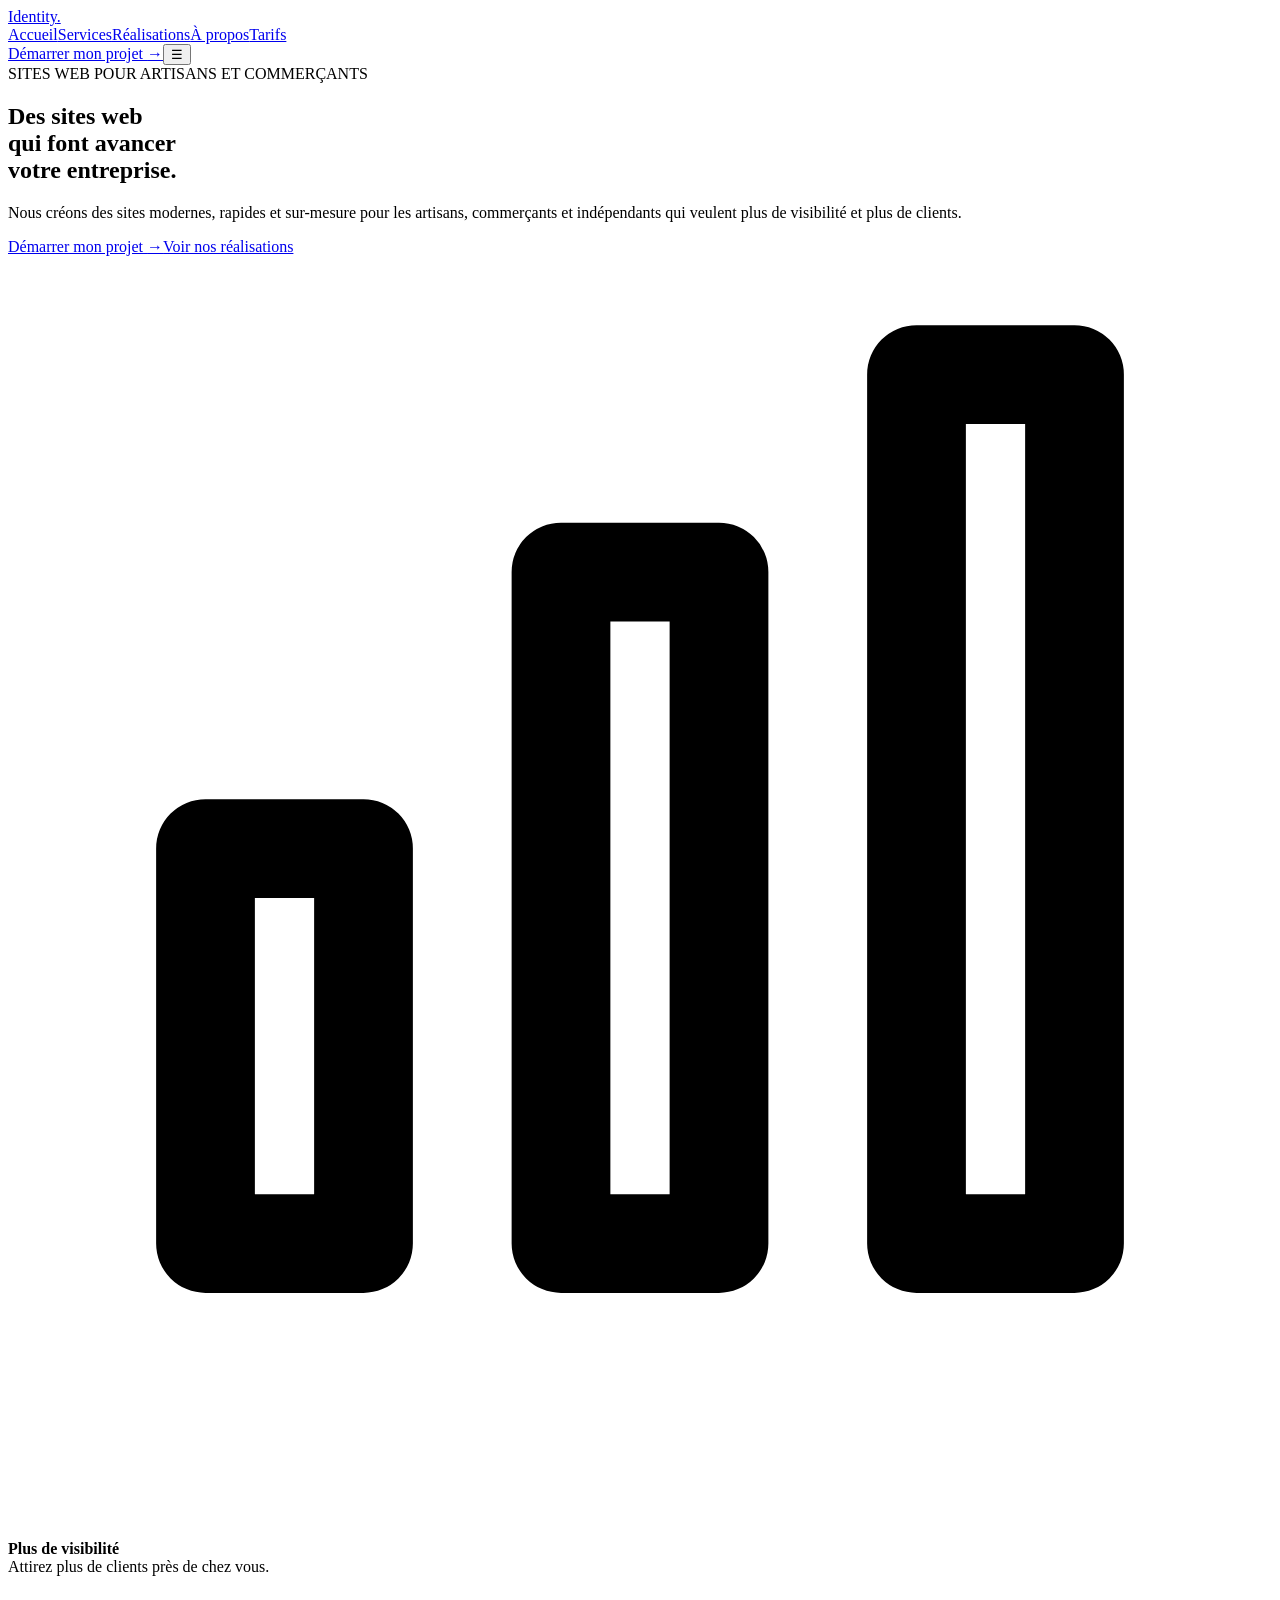
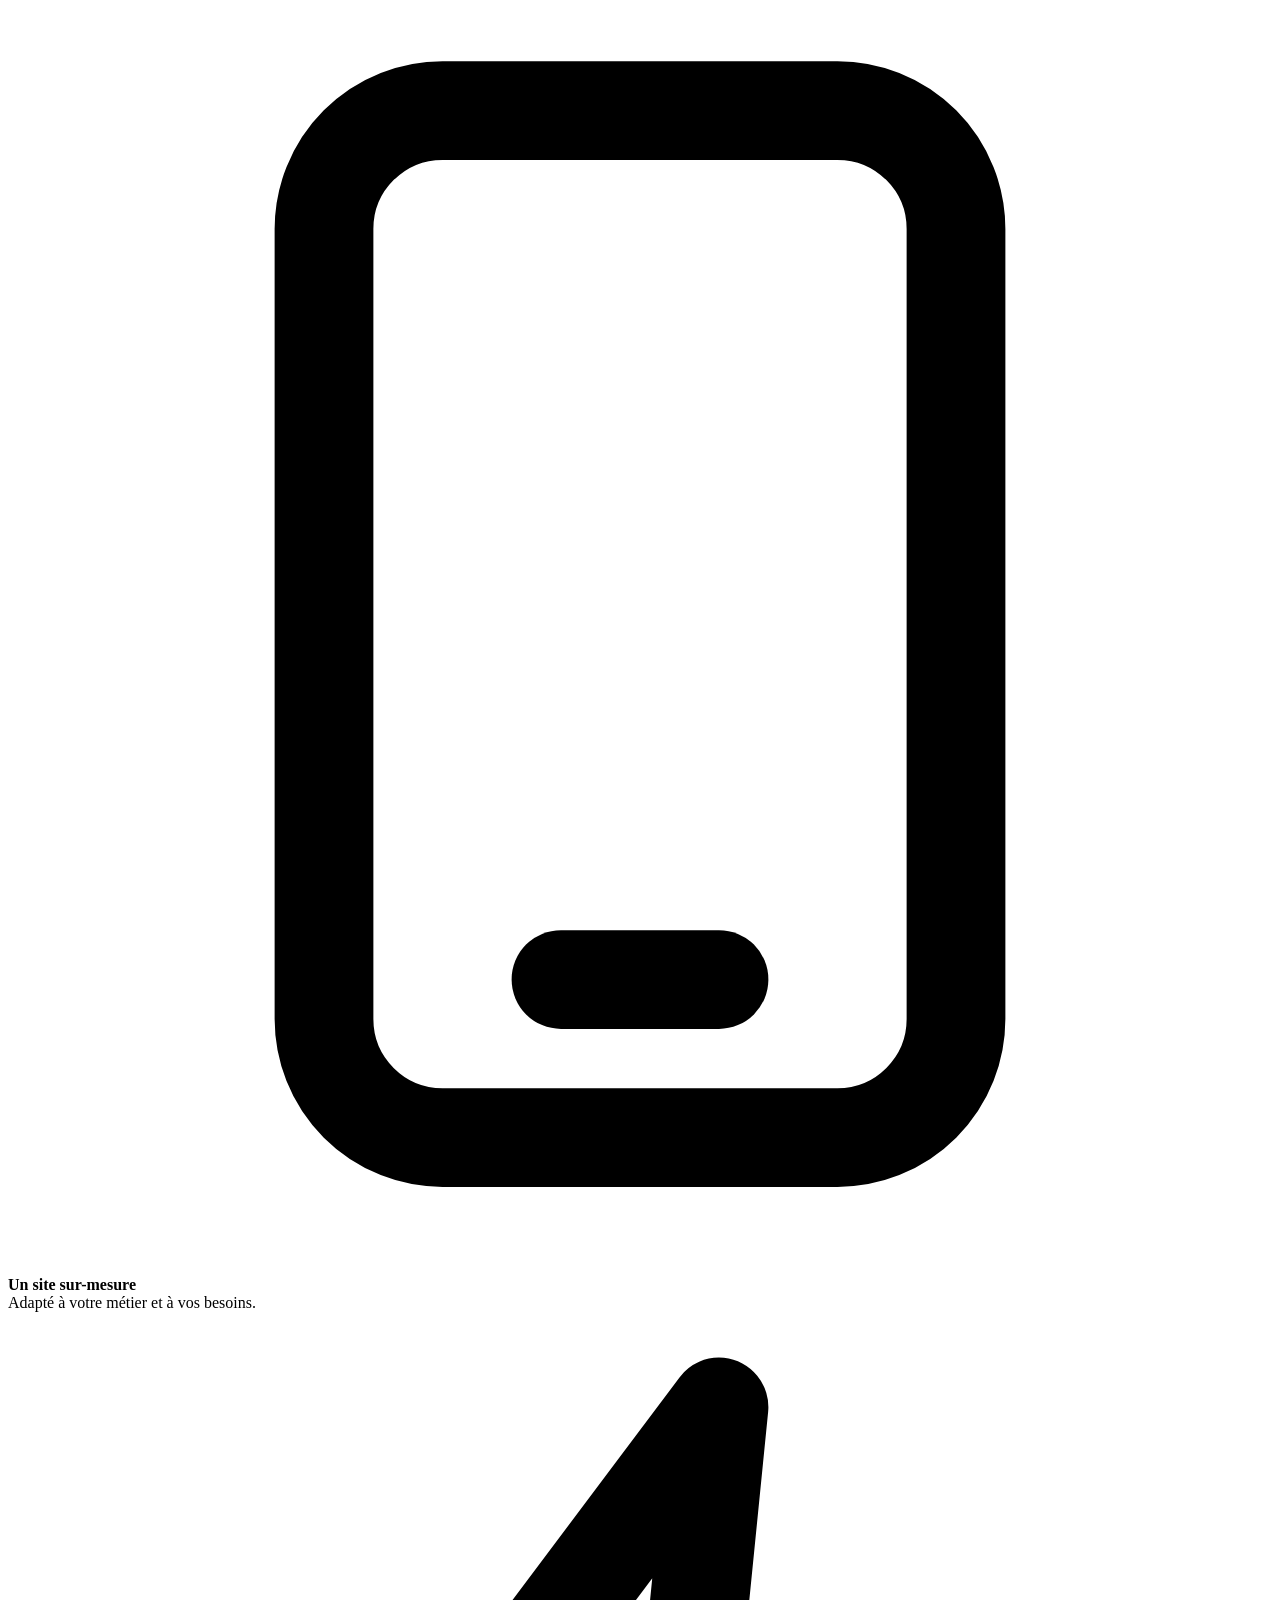
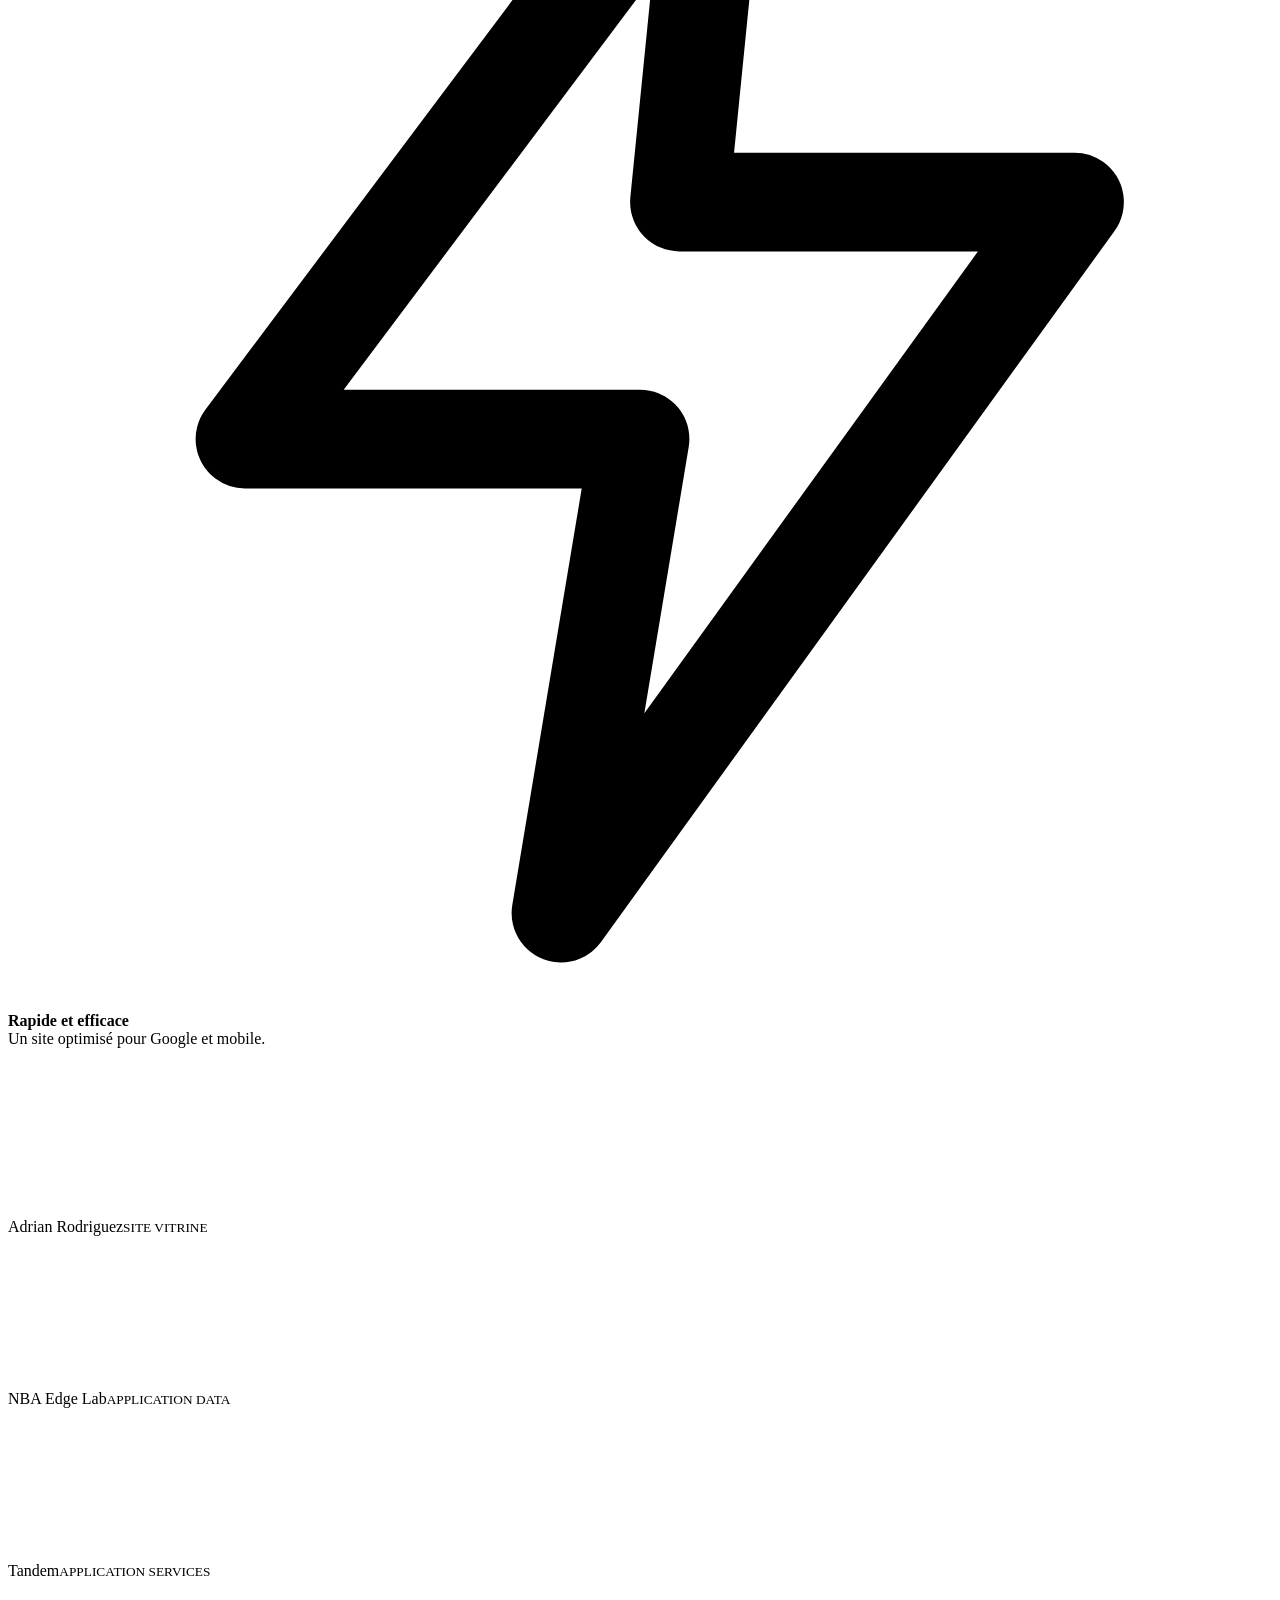
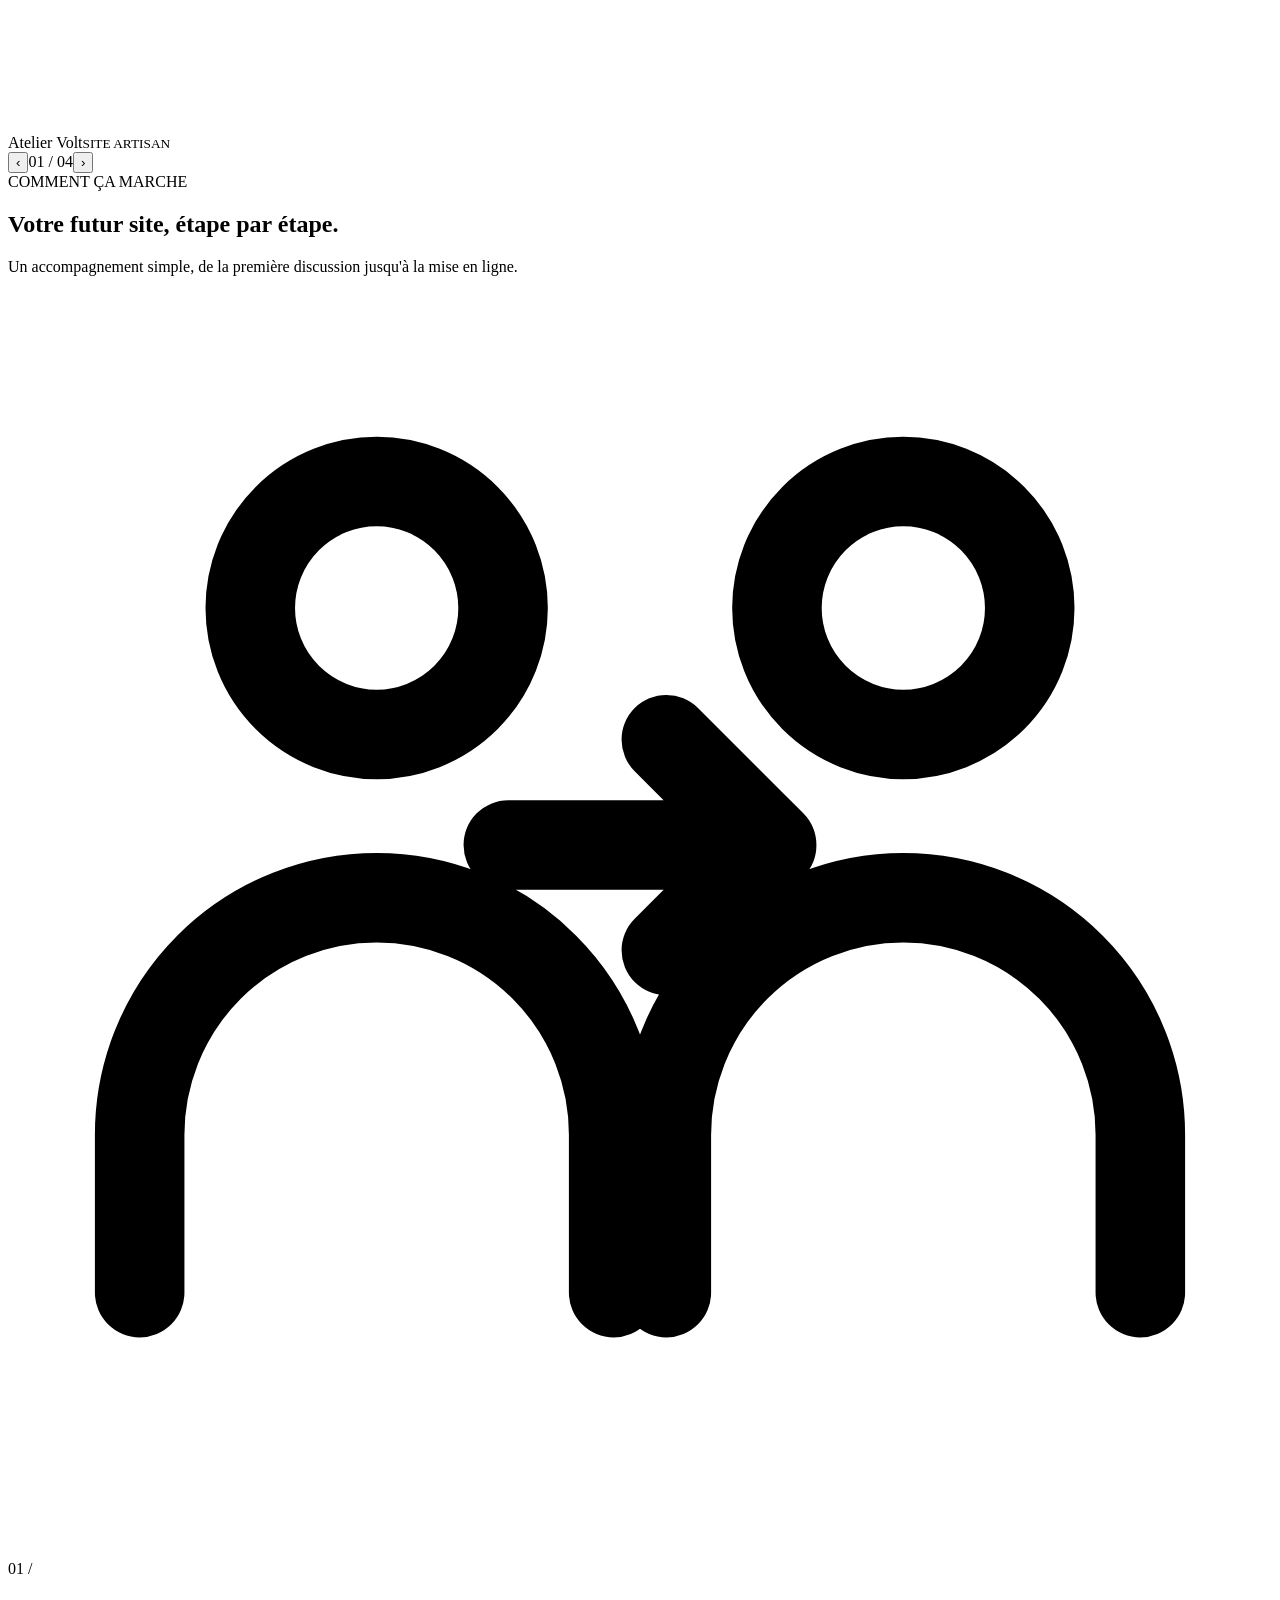
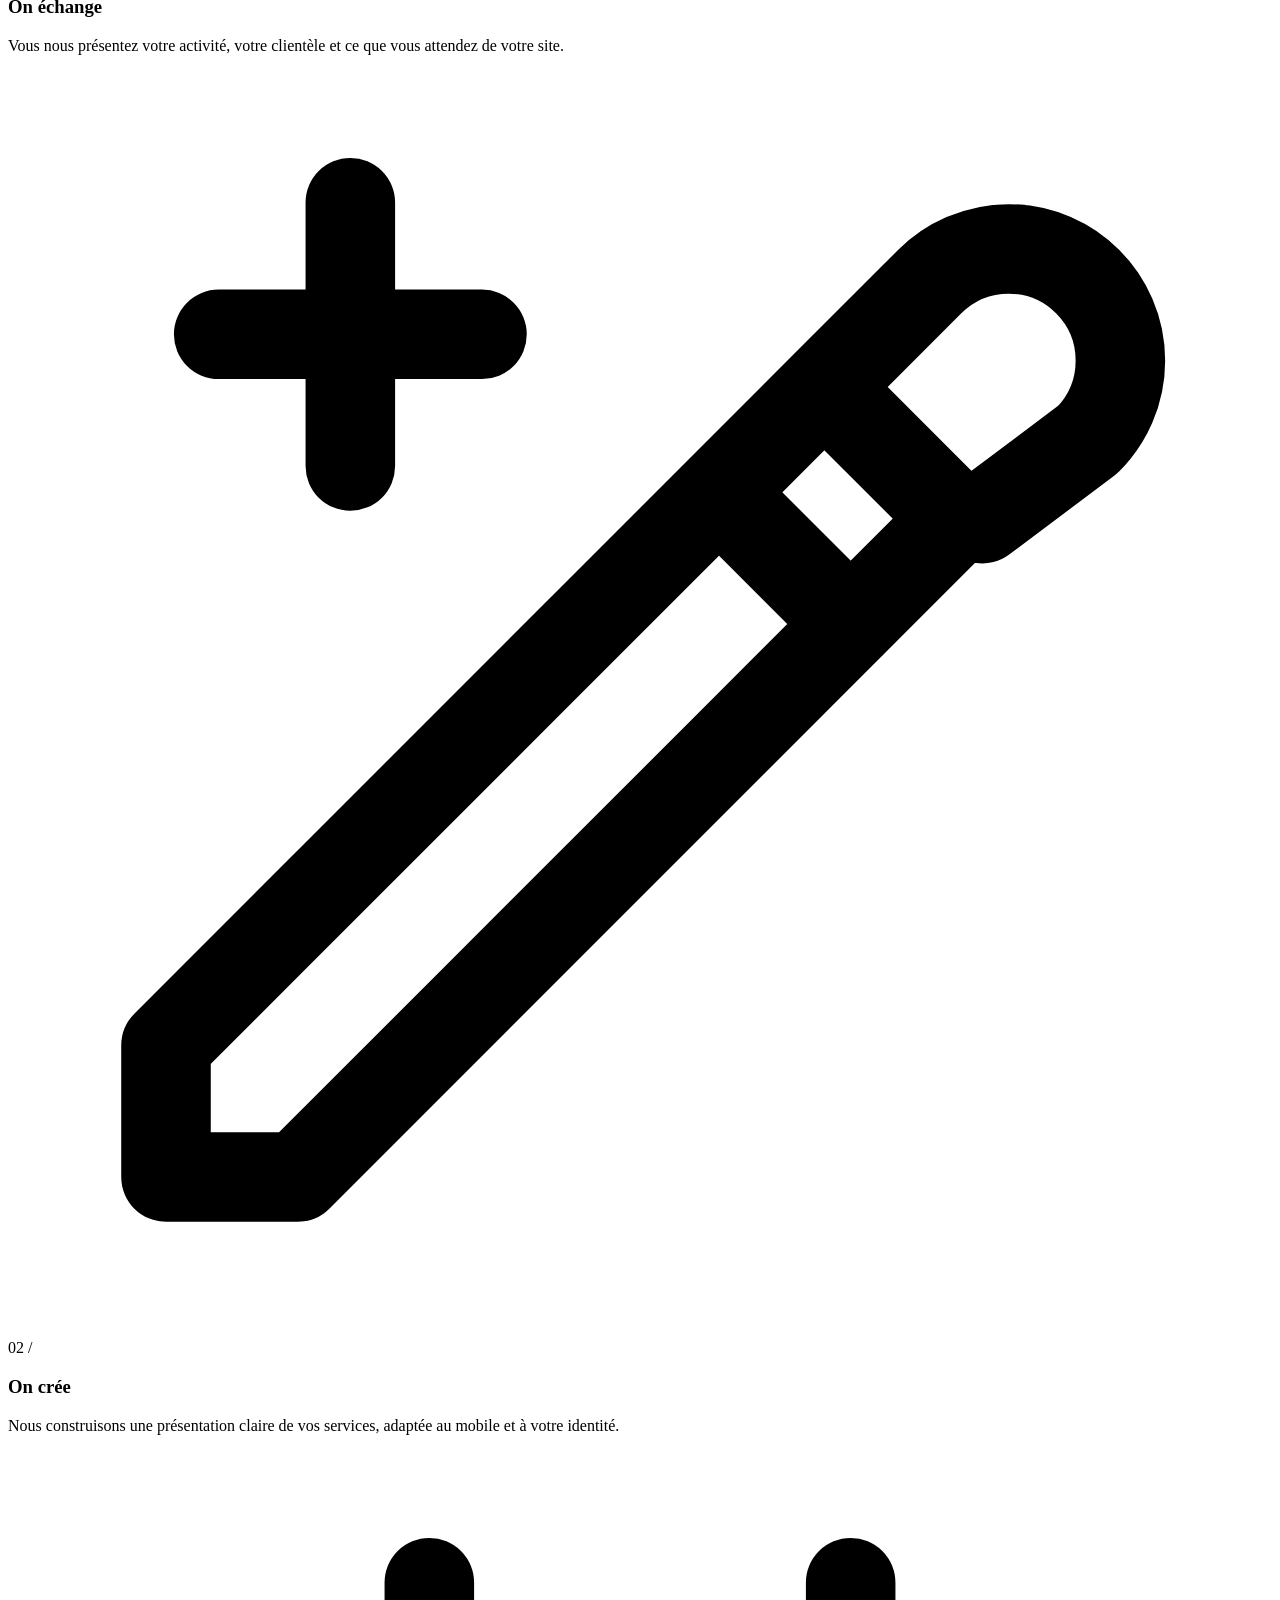
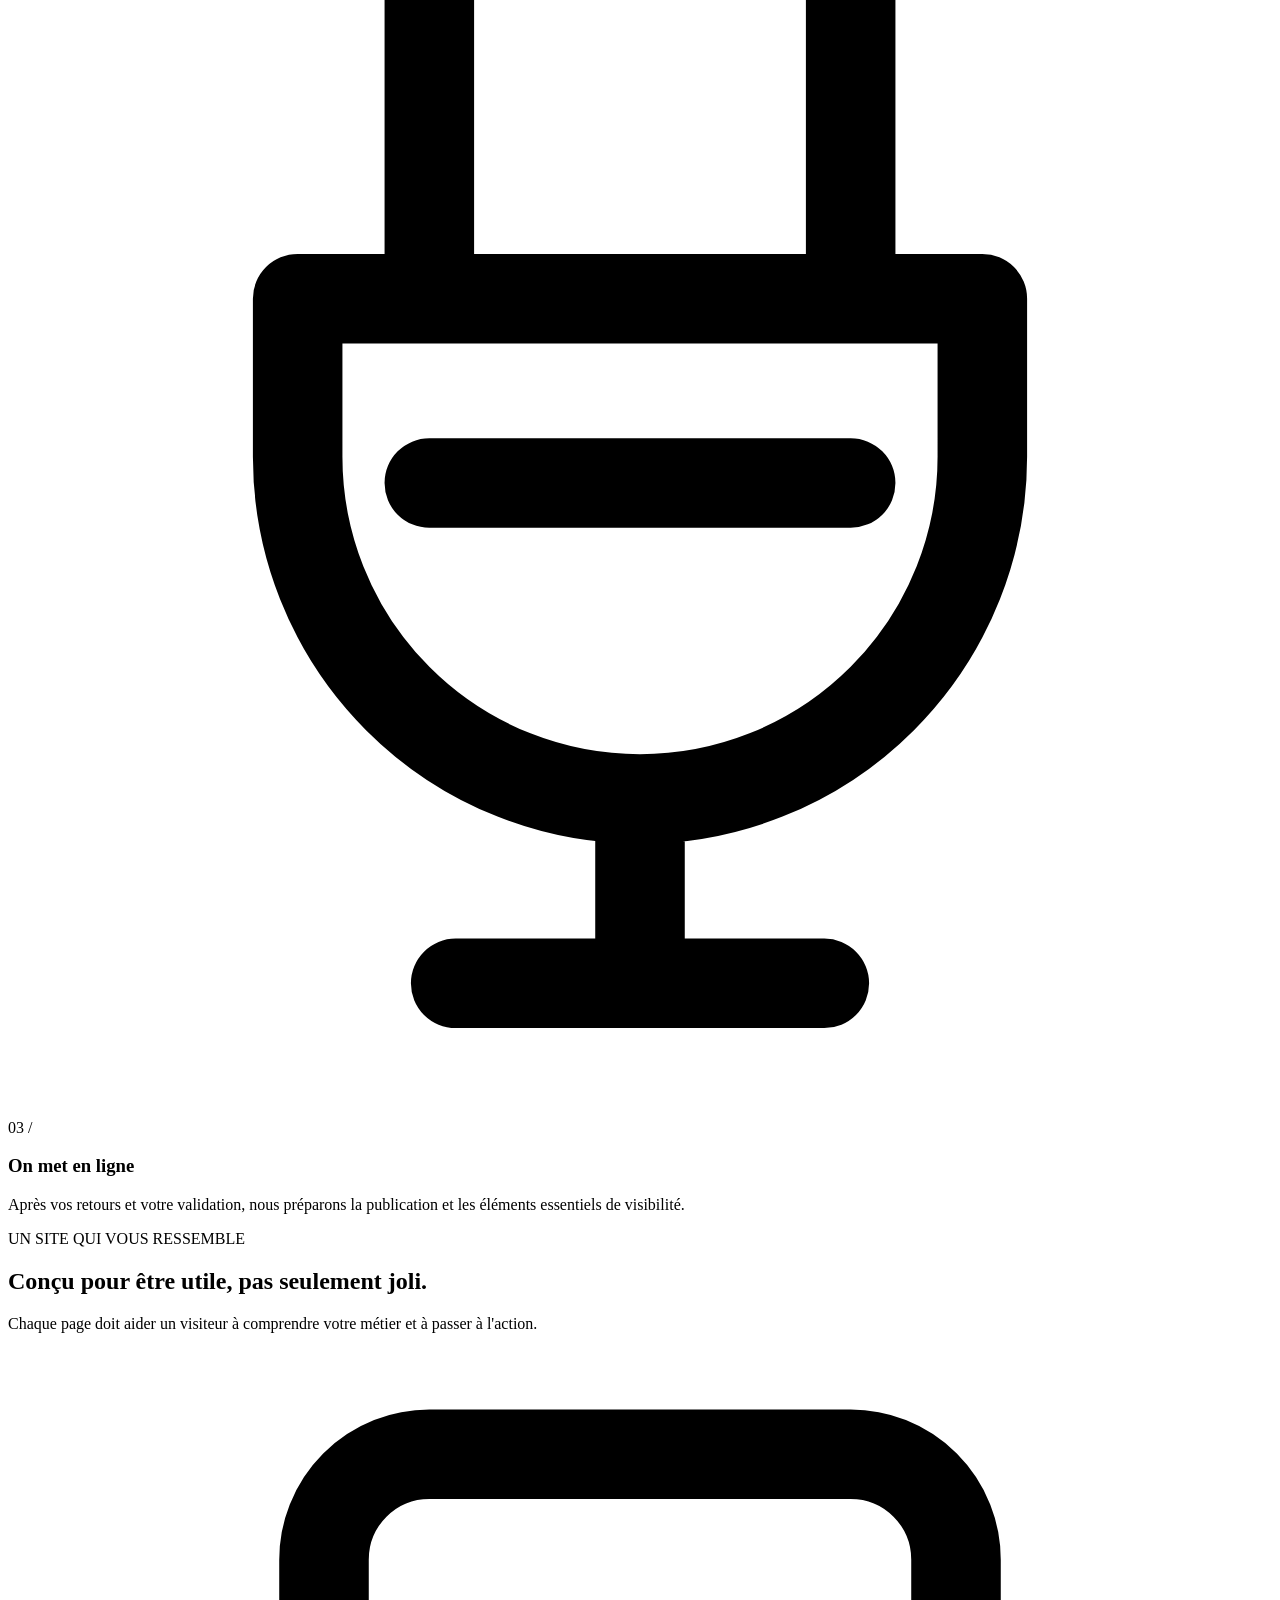
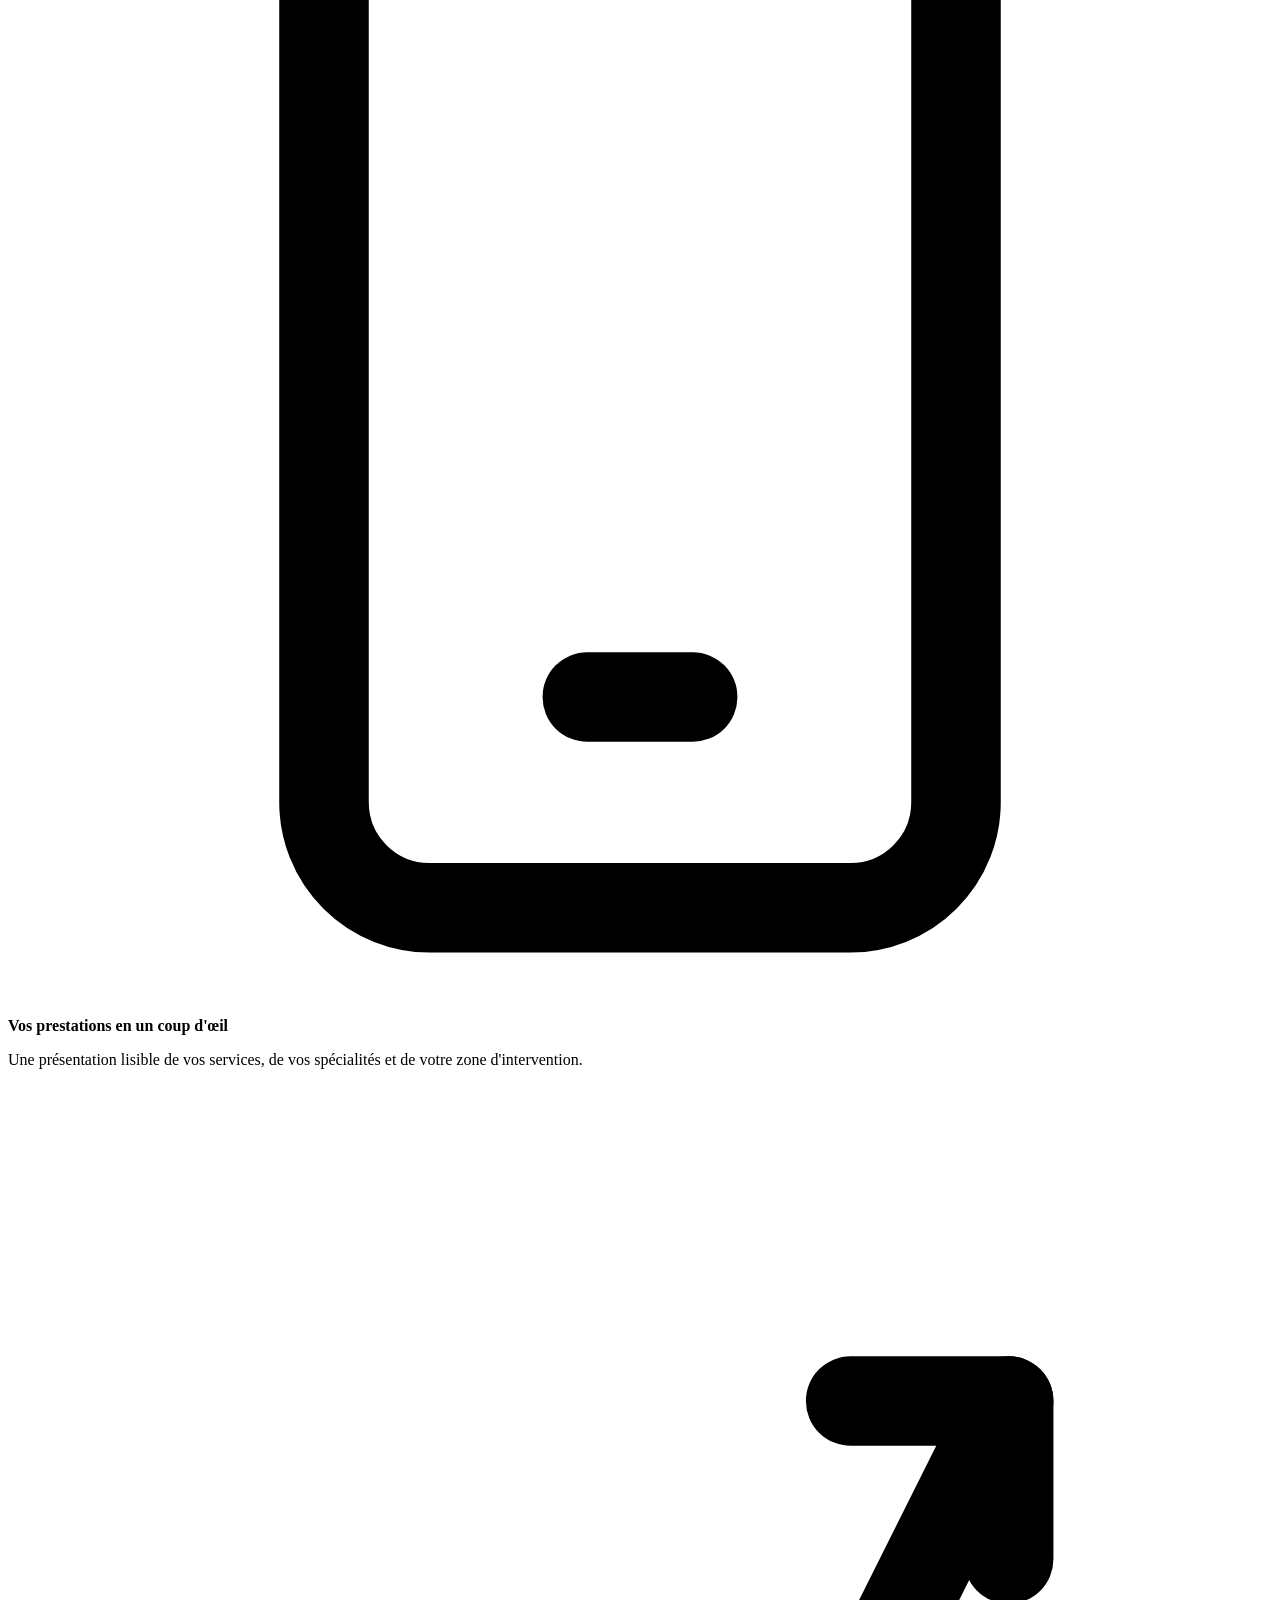
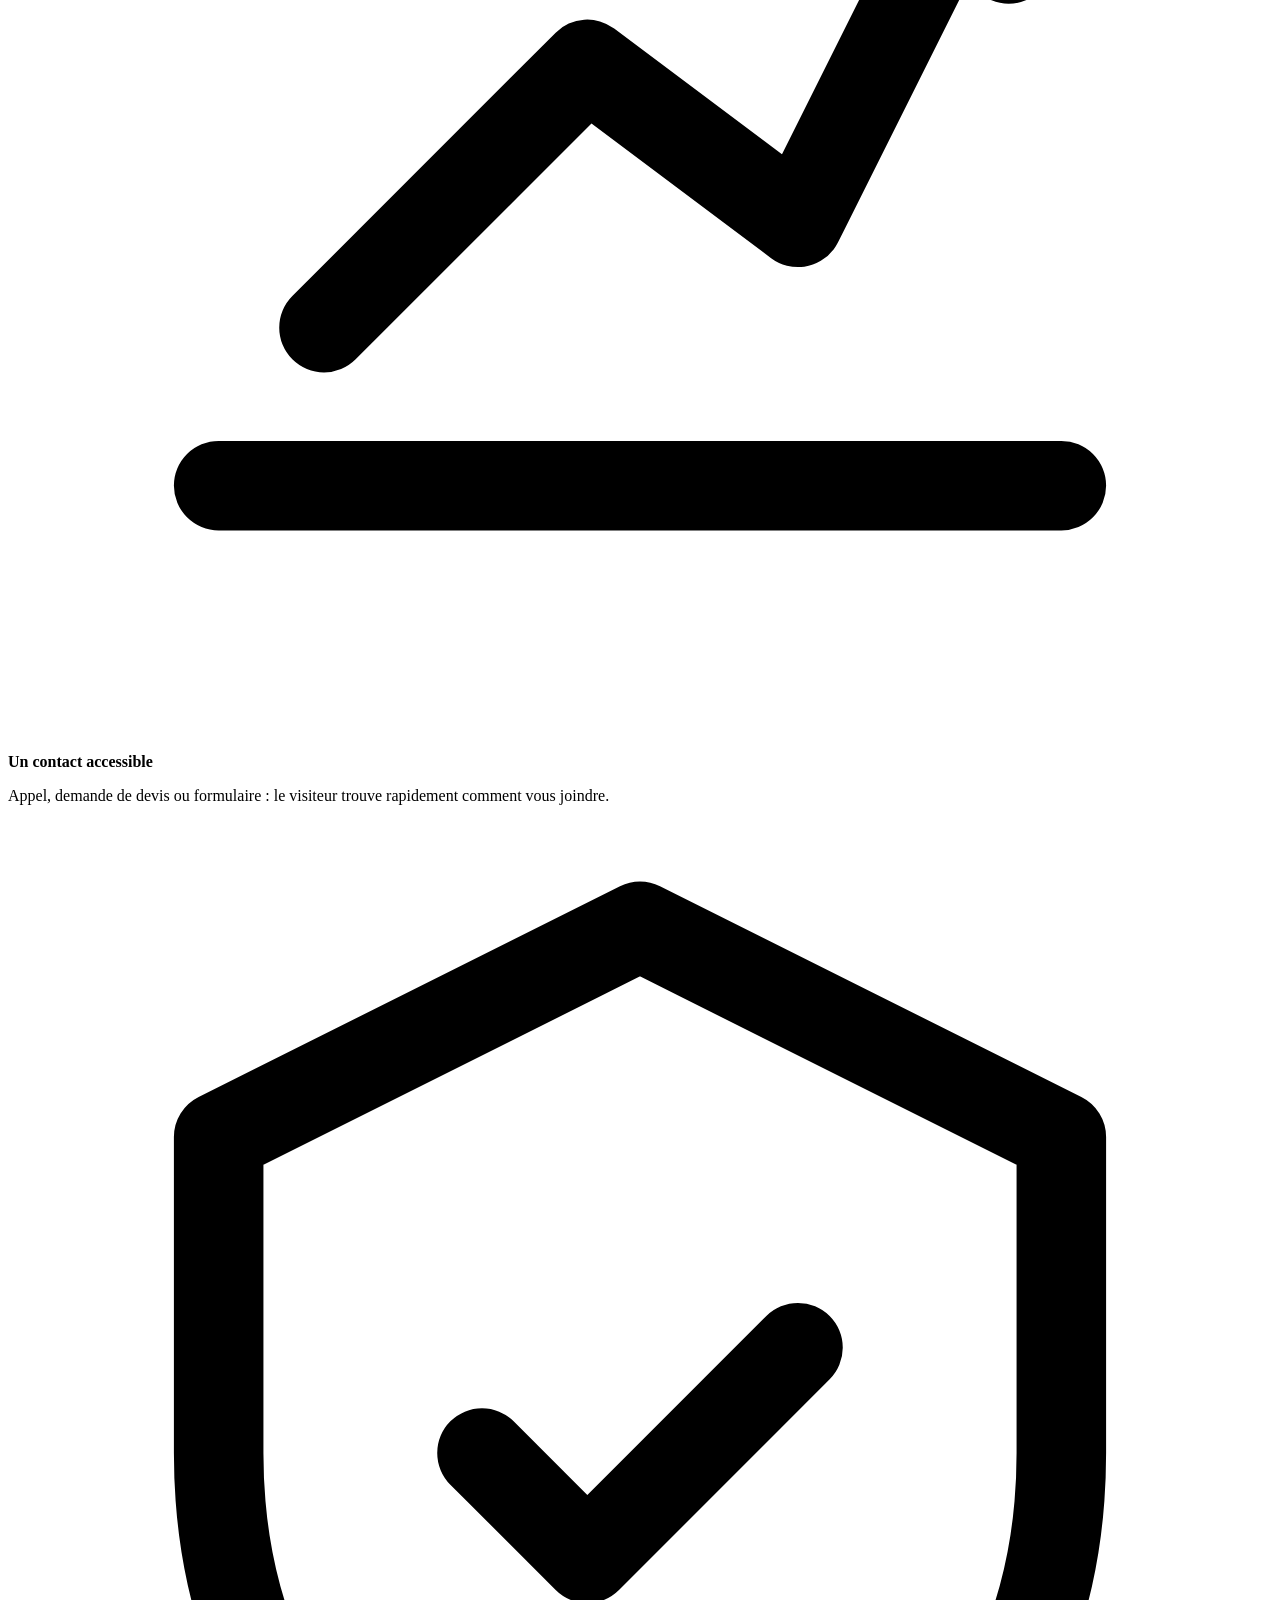
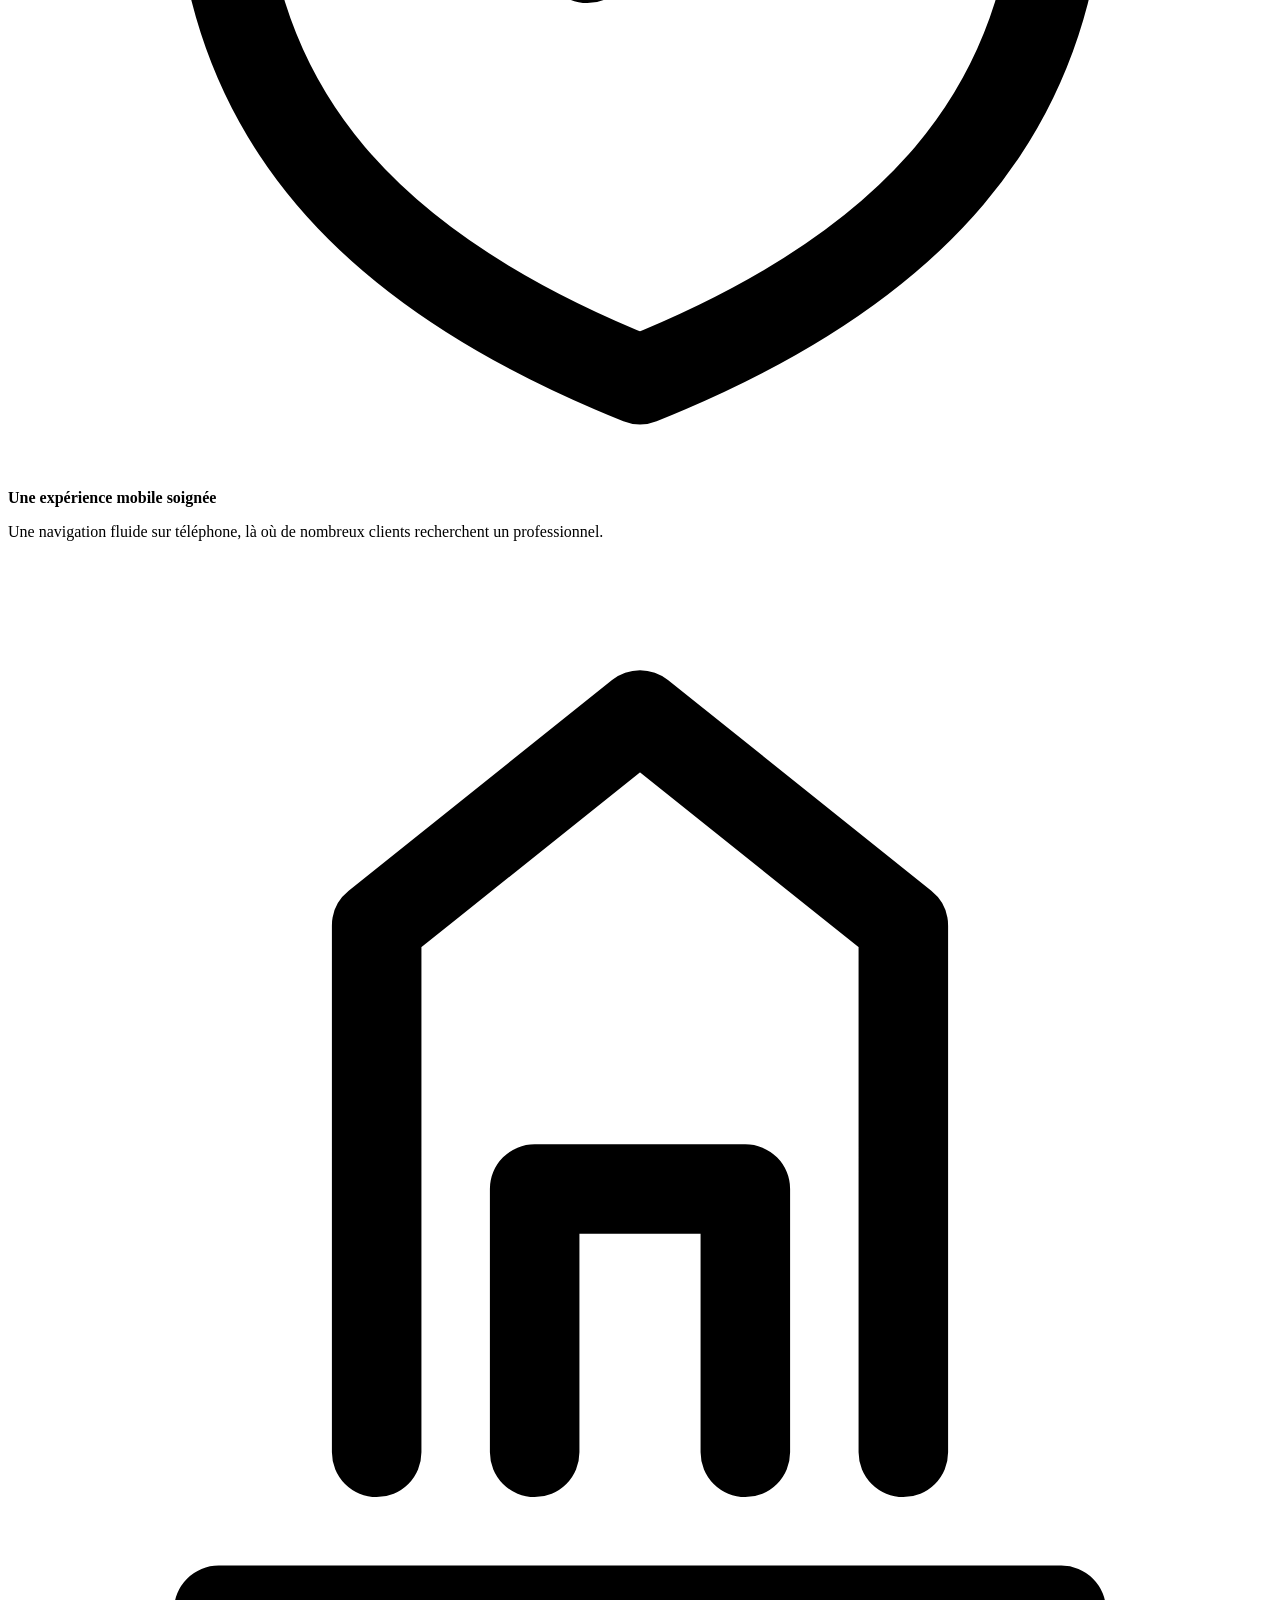
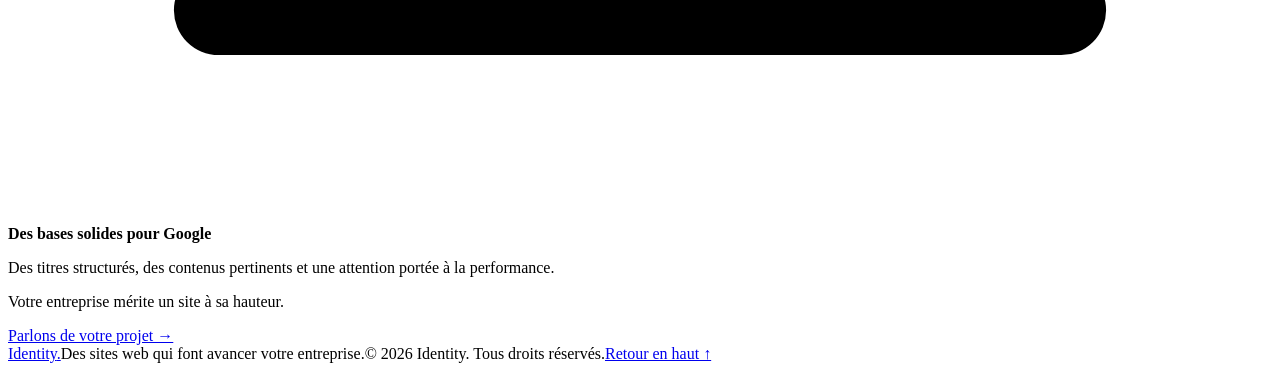
==== public/index.html @ e7e92c09 "Import source of byidentity.dev (Hatchable project, version 85) Exact copy of the live project files" ====
<!doctype html><html lang="fr"><head><meta charset="UTF-8"><meta name="viewport" content="width=device-width, initial-scale=1"><meta name="theme-color" content="#f7f5f0"><meta name="description" content="Identity. — Des sites web modernes, rapides et sur mesure qui font avancer votre entreprise. Agence de création de sites vitrines pour artisans, commerçants et indépendants."><title>Identity. — Des sites web qui font avancer votre entreprise.</title><link rel="preconnect" href="https://fonts.googleapis.com"><link rel="preconnect" href="https://fonts.gstatic.com" crossorigin><link href="https://fonts.googleapis.com/css2?family=DM+Sans:wght@400;500;600;700&family=Manrope:wght@400;500;600;700;800&display=swap" rel="stylesheet"><link rel="stylesheet" href="/theme.css"><link rel="stylesheet" href="/moodboard.css"><link rel="stylesheet" href="/pages.css"><link rel="stylesheet" href="/mobile.css"><link rel="stylesheet" href="/identity-dots.css"><link rel="stylesheet" href="/animation2.css"><link rel="stylesheet" href="/editorial.css"><link rel="stylesheet" href="/showcase.css"><link rel="stylesheet" href="/portfolio.css"><link rel="stylesheet" href="/laptop-video.css"></head><body><header class="nav"><a class="brand" href="/" aria-label="Identity, accueil">Identity<span>.</span></a><nav id="menu-links"><a class="active" href="/">Accueil</a><a href="/services.html">Services</a><a href="/realisations.html">Réalisations</a><a href="/a-propos.html">À propos</a><a href="/tarifs.html">Tarifs</a></nav><a href="/contact.html" class="nav-cta">Démarrer mon projet <span>→</span></a><button id="menu-toggle" class="menu-toggle" aria-label="Ouvrir le menu" aria-expanded="false">☰</button></header><main><section class="hero" id="accueil"><div class="hero-left"><div class="hero-copy"><div class="hero-eyebrow">SITES WEB POUR ARTISANS ET COMMERÇANTS</div><h1>Des sites web<br>qui font avancer<br>votre entreprise<span>.</span></h1><p>Nous créons des sites modernes, rapides et sur-mesure pour les artisans, commerçants et indépendants qui veulent plus de visibilité et plus de clients.</p><div class="hero-buttons"><a href="/contact.html" class="button black">Démarrer mon projet <span>→</span></a><a href="/realisations.html" class="underlink">Voir nos réalisations</a></div></div><div class="benefits"><div><span class="benefit-icon"><svg viewBox="0 0 32 32" fill="none" stroke="currentColor" stroke-width="2.5" stroke-linecap="round" stroke-linejoin="round" aria-hidden="true"><path d="M5 25h4V15H5zM14 25h4V8h-4zM23 25h4V3h-4z"/></svg></span><p><strong>Plus de visibilité</strong><br>Attirez plus de clients près de chez vous.</p></div><div><span class="benefit-icon phone-icon"><svg viewBox="0 0 32 32" fill="none" stroke="currentColor" stroke-width="2.5" stroke-linecap="round" stroke-linejoin="round" aria-hidden="true"><rect x="8" y="3" width="16" height="26" rx="3"/><path d="M14 25h4"/></svg></span><p><strong>Un site sur-mesure</strong><br>Adapté à votre métier et à vos besoins.</p></div><div><span class="benefit-icon bars-icon"><svg viewBox="0 0 32 32" fill="none" stroke="currentColor" stroke-width="2.5" stroke-linejoin="round" aria-hidden="true"><path d="m18 2-12 16h10l-2 12 13-18H17z"/></svg></span><p><strong>Rapide et efficace</strong><br>Un site optimisé pour Google et mobile.</p></div></div></div><div class="hero-right"><div class="light-accent"></div><div class="laptop"><div class="laptop-screen laptop-carousel" role="region" aria-roledescription="carrousel" aria-label="Vidéos de navigation des sites Identity"><div class="laptop-slide is-active" data-project="adrian-rodriguez" aria-hidden="false"><video class="laptop-project-video" muted playsinline preload="metadata" poster="/api/portfolio-media/adrian-rodriguez?poster=1&v=smooth83" aria-label="Navigation réelle sur Adrian Rodriguez"><source src="/api/portfolio-media/adrian-rodriguez?v=smooth83" type="video/mp4"></video><div class="laptop-project-label"><span>Adrian Rodriguez</span><small>SITE VITRINE</small></div><div class="laptop-video-progress" aria-hidden="true"><span></span></div></div><div class="laptop-slide" data-project="nba-edge" aria-hidden="true"><video class="laptop-project-video" muted playsinline preload="none" poster="/api/portfolio-media/nba-edge?poster=1&v=smooth83" aria-label="Navigation réelle sur NBA Edge Lab"><source src="/api/portfolio-media/nba-edge?v=smooth83" type="video/mp4"></video><div class="laptop-project-label"><span>NBA Edge Lab</span><small>APPLICATION DATA</small></div><div class="laptop-video-progress" aria-hidden="true"><span></span></div></div><div class="laptop-slide" data-project="tandem" aria-hidden="true"><video class="laptop-project-video" muted playsinline preload="none" poster="/api/portfolio-media/tandem?poster=1&v=smooth83" aria-label="Navigation réelle sur Tandem"><source src="/api/portfolio-media/tandem?v=smooth83" type="video/mp4"></video><div class="laptop-project-label"><span>Tandem</span><small>APPLICATION SERVICES</small></div><div class="laptop-video-progress" aria-hidden="true"><span></span></div></div><div class="laptop-slide" data-project="electricien" aria-hidden="true"><video class="laptop-project-video" muted playsinline preload="none" poster="/api/portfolio-media/electricien?poster=1&v=smooth83" aria-label="Navigation réelle sur Atelier Volt"><source src="/api/portfolio-media/electricien?v=smooth83" type="video/mp4"></video><div class="laptop-project-label"><span>Atelier Volt</span><small>SITE ARTISAN</small></div><div class="laptop-video-progress" aria-hidden="true"><span></span></div></div><div class="laptop-carousel-controls"><button type="button" class="laptop-prev" aria-label="Voir la démonstration précédente">‹</button><span class="laptop-progress" aria-live="polite">01 / 04</span><button type="button" class="laptop-next" aria-label="Voir la démonstration suivante">›</button></div></div><div class="laptop-bottom"><div class="keyboard"></div><div class="trackpad"></div></div></div><div class="stone-surface"></div></div></section><section class="editorial"><div class="editorial-head"><span class="overline">COMMENT ÇA MARCHE</span><h2>Votre futur site, étape par étape.</h2><p>Un accompagnement simple, de la première discussion jusqu'à la mise en ligne.</p></div><div class="editorial-grid"><article class="editorial-card"><span class="service-icon" aria-hidden="true"><svg viewBox="0 0 24 24" fill="none" stroke="currentColor" stroke-width="1.7" stroke-linecap="round" stroke-linejoin="round"><circle cx="7" cy="6" r="2.4"/><circle cx="17" cy="6" r="2.4"/><path d="M2.5 19v-3a4.5 4.5 0 0 1 9 0v3M12.5 19v-3a4.5 4.5 0 0 1 9 0v3M9.5 10.5h5l-2 2M14.5 10.5l-2-2"/></svg></span><span class="number">01 /</span><h3>On échange</h3><p>Vous nous présentez votre activité, votre clientèle et ce que vous attendez de votre site.</p></article><article class="editorial-card"><span class="service-icon" aria-hidden="true"><svg viewBox="0 0 24 24" fill="none" stroke="currentColor" stroke-width="1.7" stroke-linecap="round" stroke-linejoin="round"><path d="M3 18.5 15.5 6l2.5 2.5L5.5 21H3v-2.5ZM13.5 8l2.5 2.5M15.5 6l2-2a2 2 0 0 1 3 3l-2 1.5M4 5h5M6.5 2.5v5"/></svg></span><span class="number">02 /</span><h3>On crée</h3><p>Nous construisons une présentation claire de vos services, adaptée au mobile et à votre identité.</p></article><article class="editorial-card"><span class="service-icon" aria-hidden="true"><svg viewBox="0 0 24 24" fill="none" stroke="currentColor" stroke-width="1.7" stroke-linecap="round" stroke-linejoin="round"><path d="M8 2.5v6M16 2.5v6M5.5 8.5h13v3a6.5 6.5 0 0 1-13 0v-3ZM12 18v3.5M8.5 21.5h7M8 12h8"/></svg></span><span class="number">03 /</span><h3>On met en ligne</h3><p>Après vos retours et votre validation, nous préparons la publication et les éléments essentiels de visibilité.</p></article></div></section><section class="editorial"><div class="editorial-head"><span class="overline">UN SITE QUI VOUS RESSEMBLE</span><h2>Conçu pour être utile, pas seulement joli.</h2><p>Chaque page doit aider un visiteur à comprendre votre métier et à passer à l'action.</p></div><div class="editorial-list"><div><span class="service-icon" aria-hidden="true"><svg viewBox="0 0 24 24" fill="none" stroke="currentColor" stroke-width="1.7" stroke-linecap="round" stroke-linejoin="round"><rect x="6" y="2" width="12" height="20" rx="2"/><path d="M11 18h2"/></svg></span><strong>Vos prestations en un coup d'œil</strong><p>Une présentation lisible de vos services, de vos spécialités et de votre zone d'intervention.</p></div><div><span class="service-icon" aria-hidden="true"><svg viewBox="0 0 24 24" fill="none" stroke="currentColor" stroke-width="1.7" stroke-linecap="round" stroke-linejoin="round"><path d="M4 19h16M6 16l5-5 4 3 4-8"/><path d="M16 6h3v3"/></svg></span><strong>Un contact accessible</strong><p>Appel, demande de devis ou formulaire : le visiteur trouve rapidement comment vous joindre.</p></div><div><span class="service-icon" aria-hidden="true"><svg viewBox="0 0 24 24" fill="none" stroke="currentColor" stroke-width="1.7" stroke-linecap="round" stroke-linejoin="round"><path d="m12 2 8 4v6c0 5-3 8-8 10-5-2-8-5-8-10V6Z"/><path d="m9 12 2 2 4-4"/></svg></span><strong>Une expérience mobile soignée</strong><p>Une navigation fluide sur téléphone, là où de nombreux clients recherchent un professionnel.</p></div><div><span class="service-icon" aria-hidden="true"><svg viewBox="0 0 24 24" fill="none" stroke="currentColor" stroke-width="1.7" stroke-linecap="round" stroke-linejoin="round"><path d="M4 20h16M7 17V7l5-4 5 4v10M10 17v-5h4v5"/></svg></span><strong>Des bases solides pour Google</strong><p>Des titres structurés, des contenus pertinents et une attention portée à la performance.</p></div></div></section><div class="page-end"><p>Votre entreprise mérite un site à sa hauteur.</p><a class="button black" href="/contact.html">Parlons de votre projet →</a></div></main><footer><a class="brand" href="/">Identity<span>.</span></a><span>Des sites web qui font avancer votre entreprise.</span><span>© 2026 Identity. Tous droits réservés.</span><a href="/">Retour en haut ↑</a></footer><script src="/site.js" defer></script><script src="/identity-dots.js" defer></script><script src="/animation2.js" defer></script><script src="/showcase.js" defer></script></body></html>
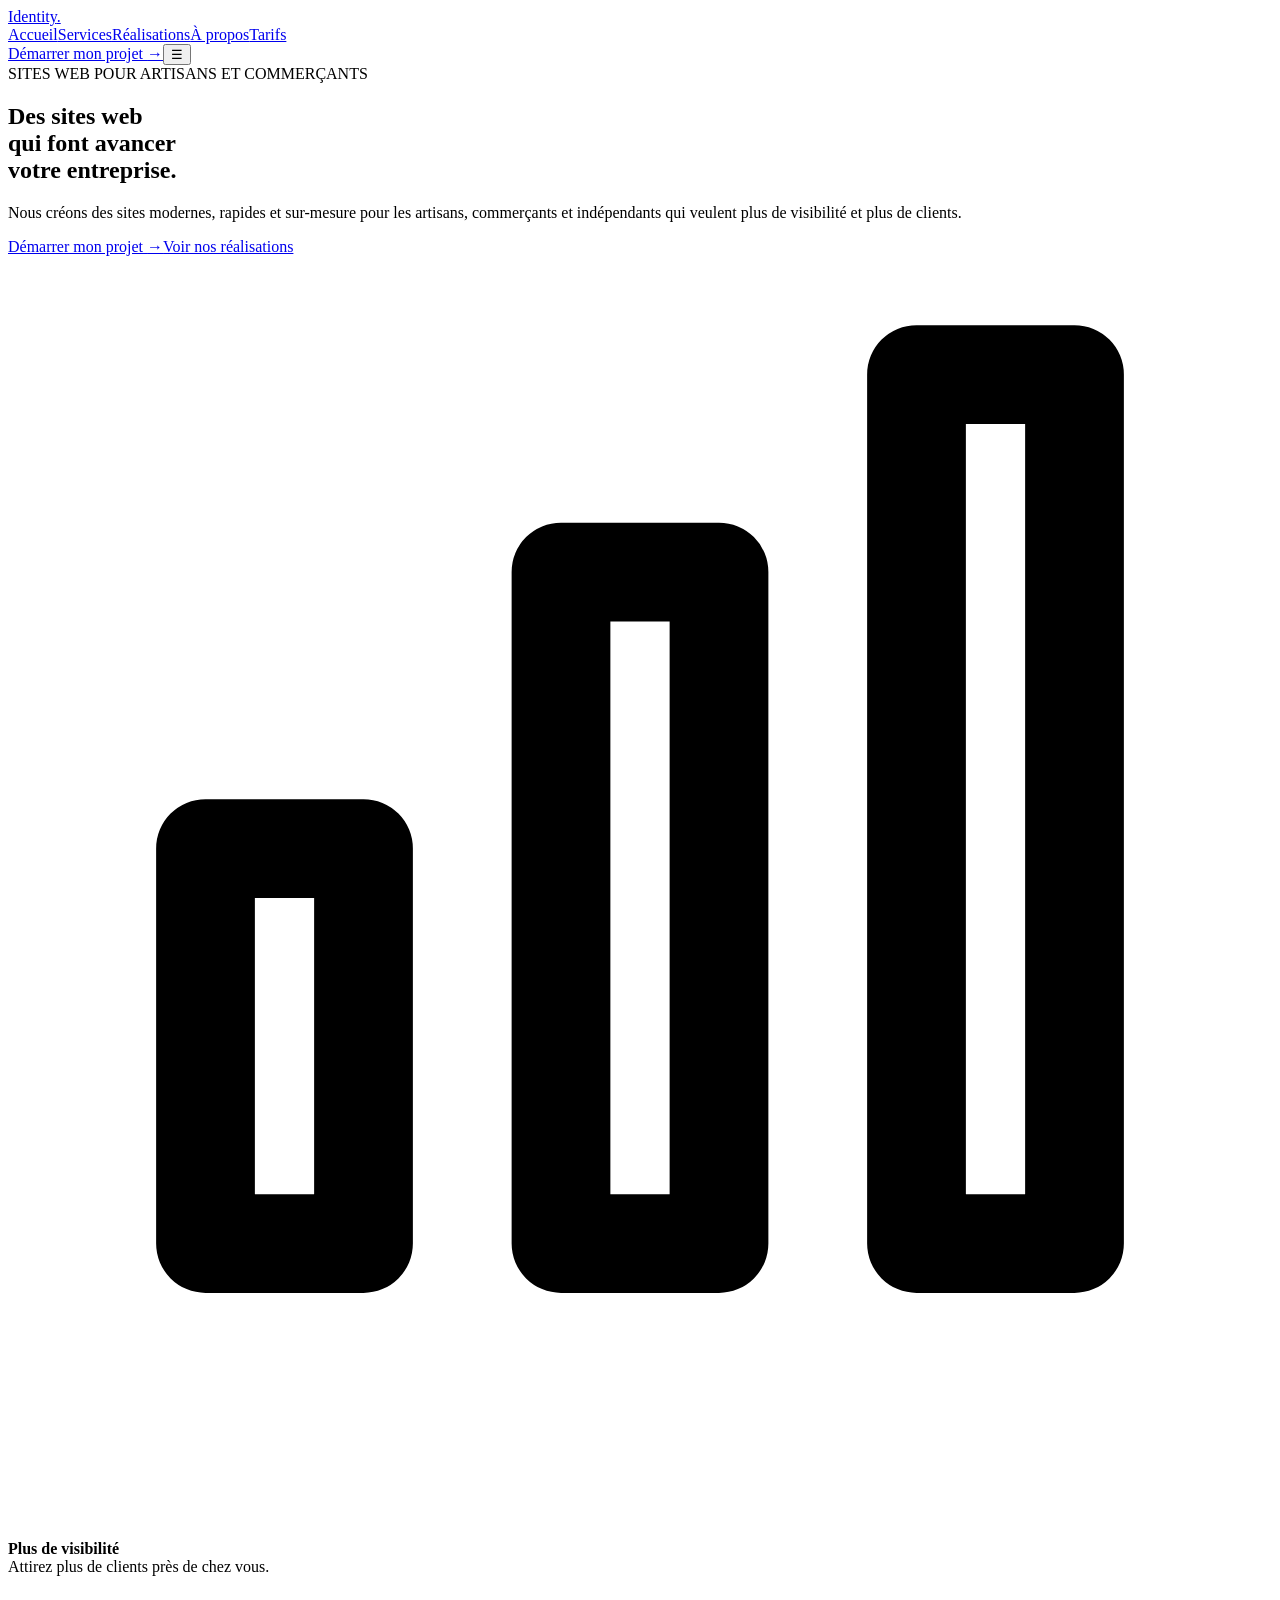
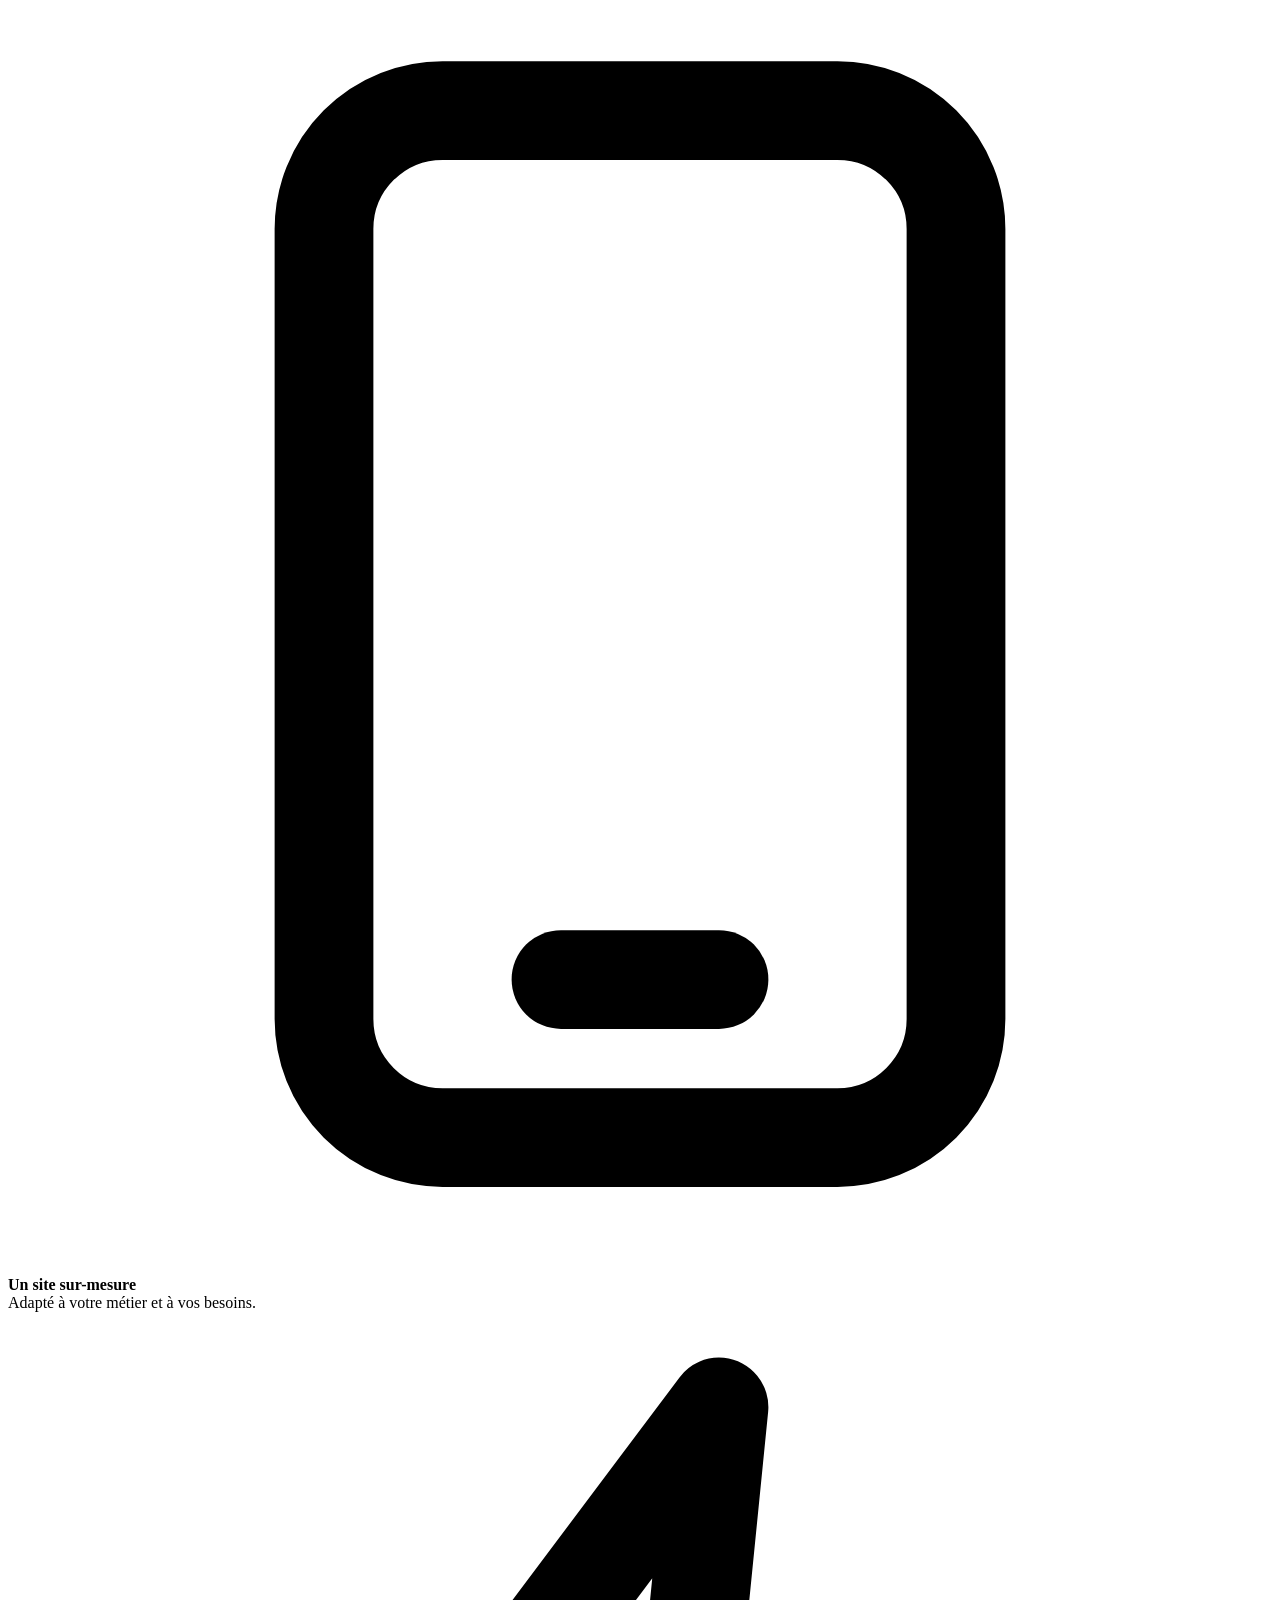
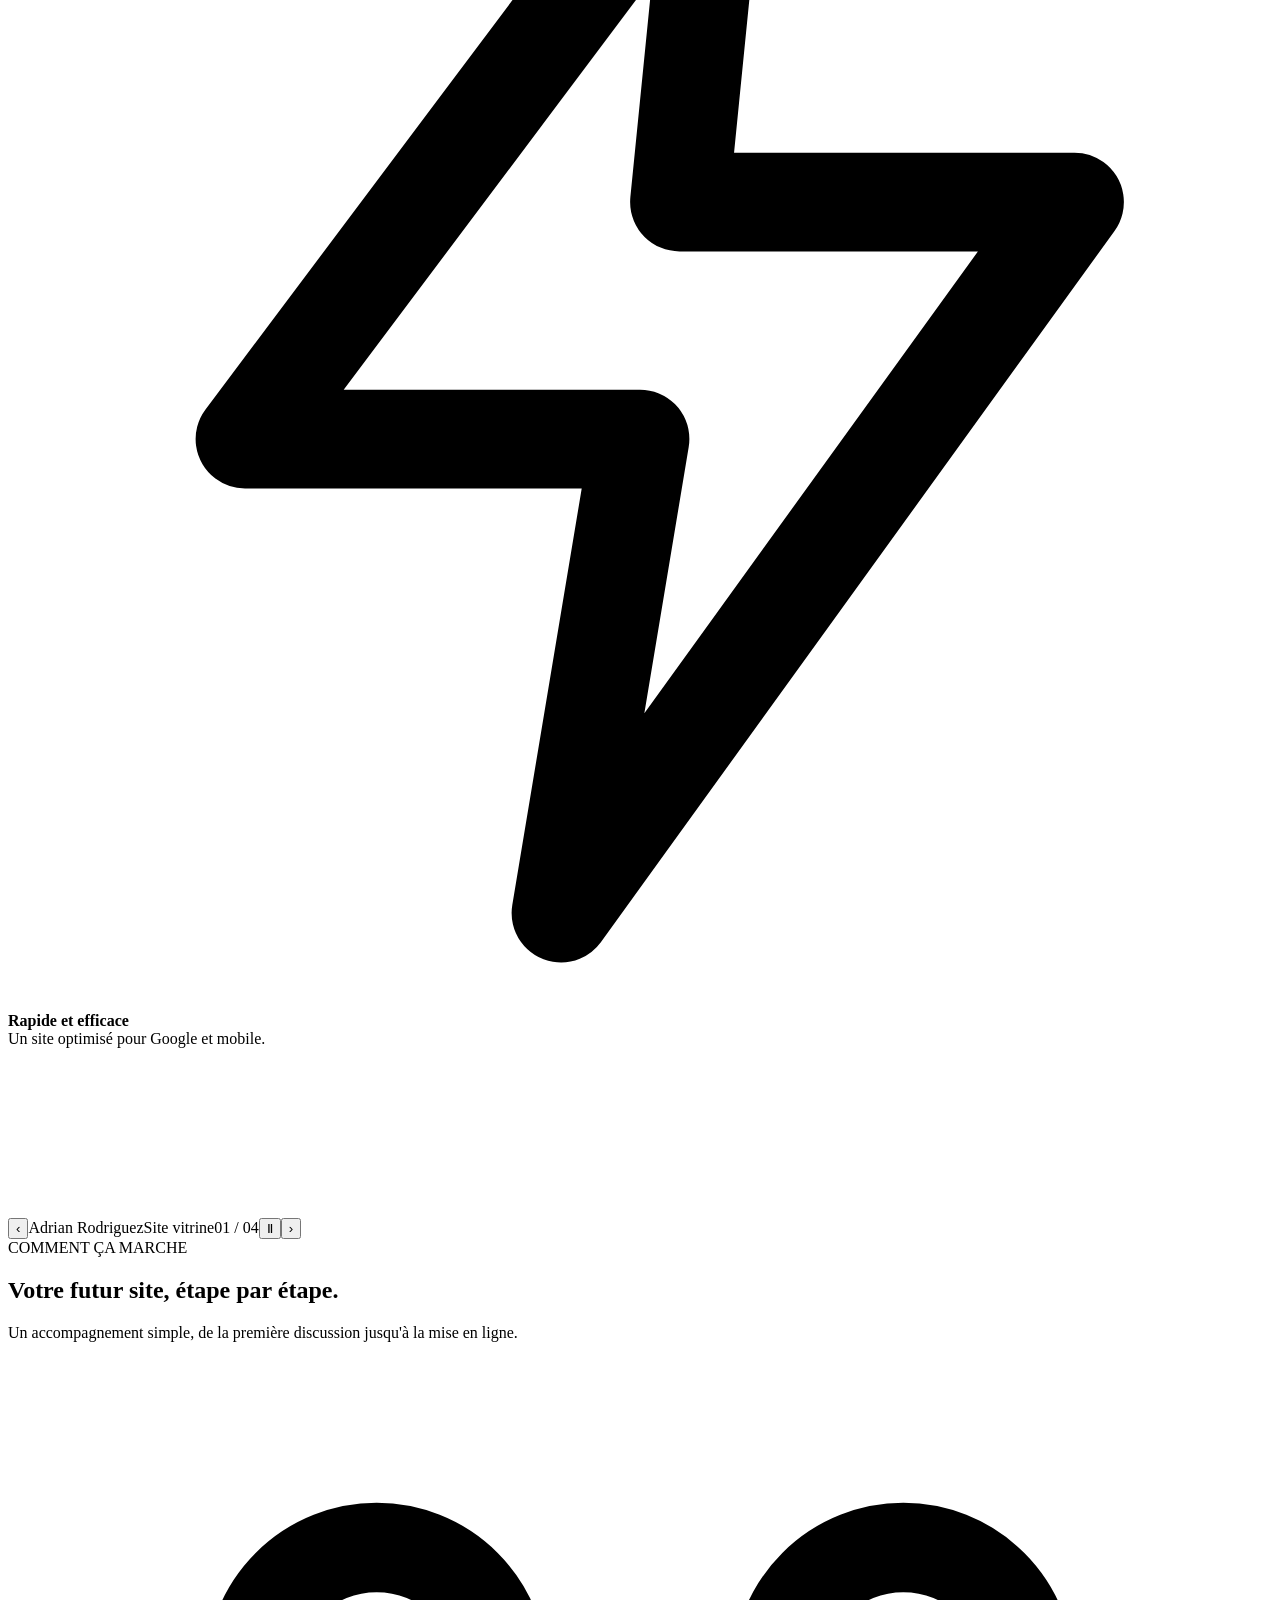
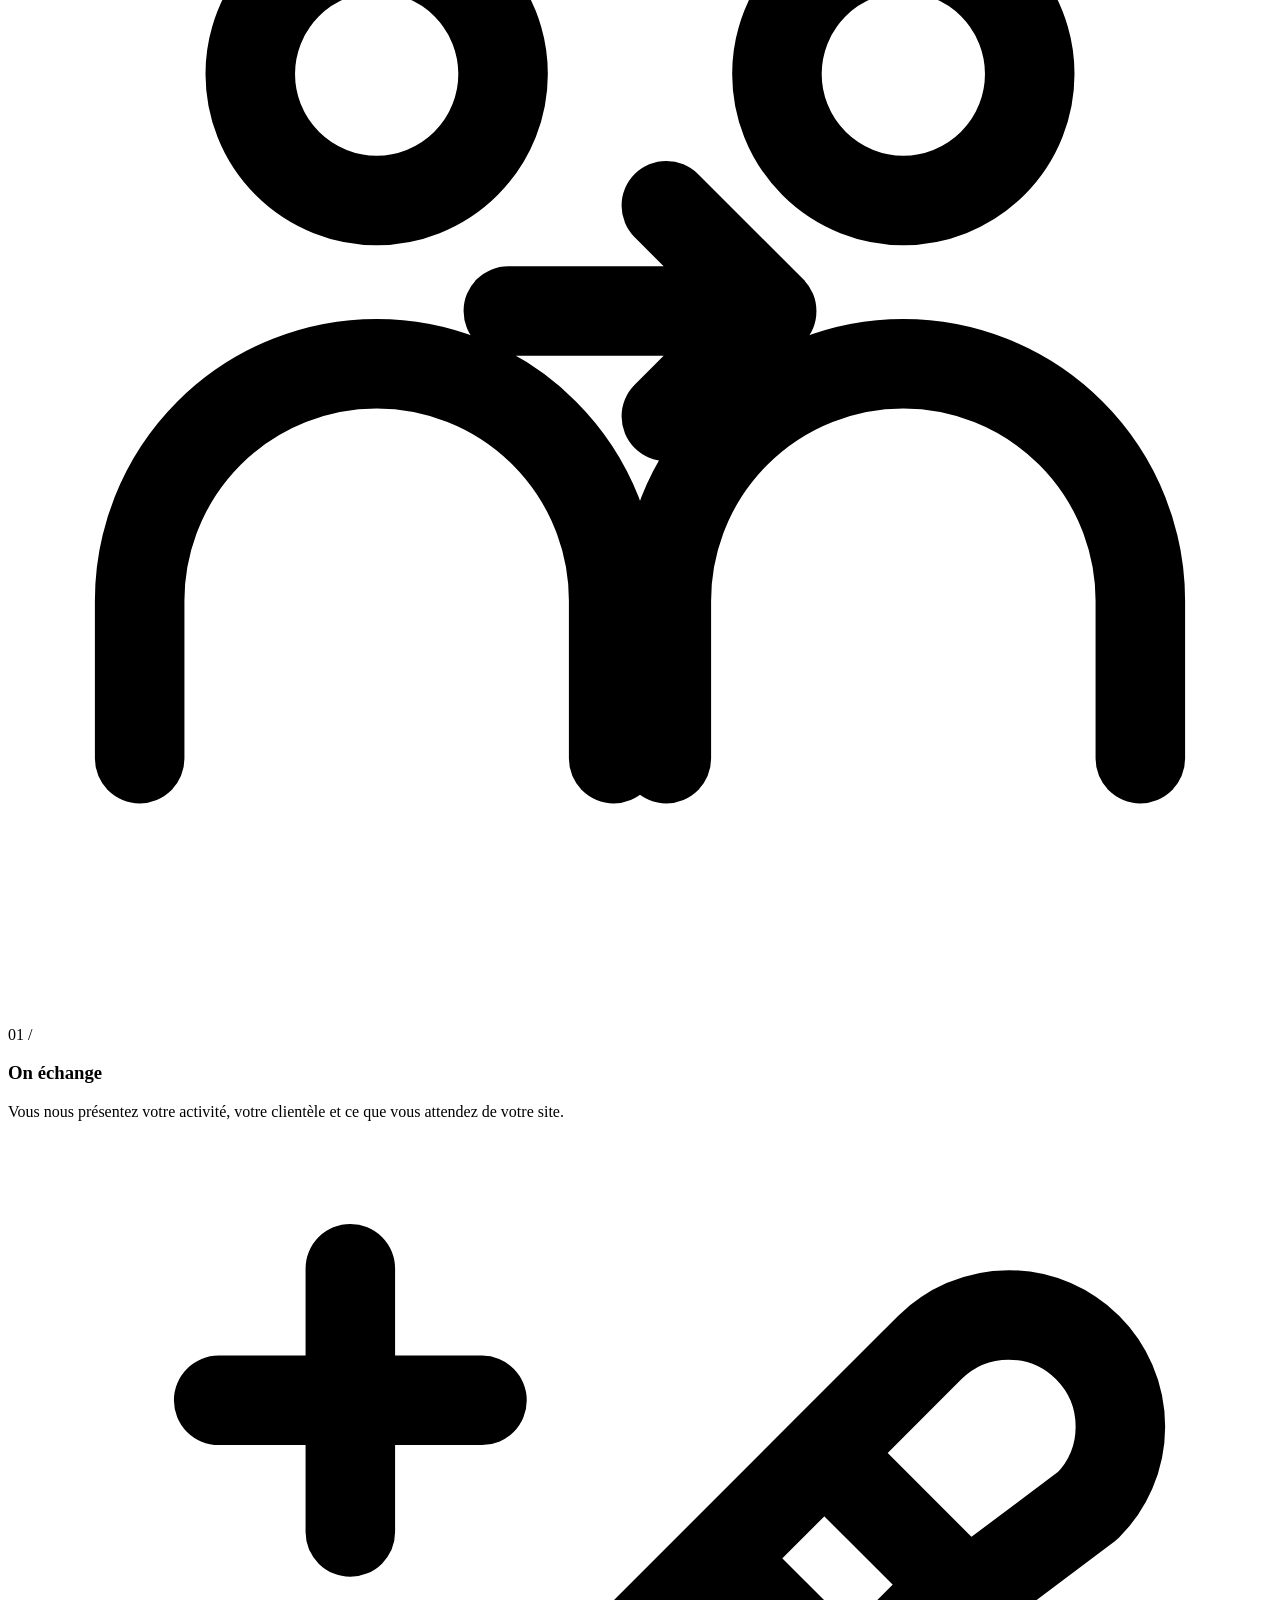
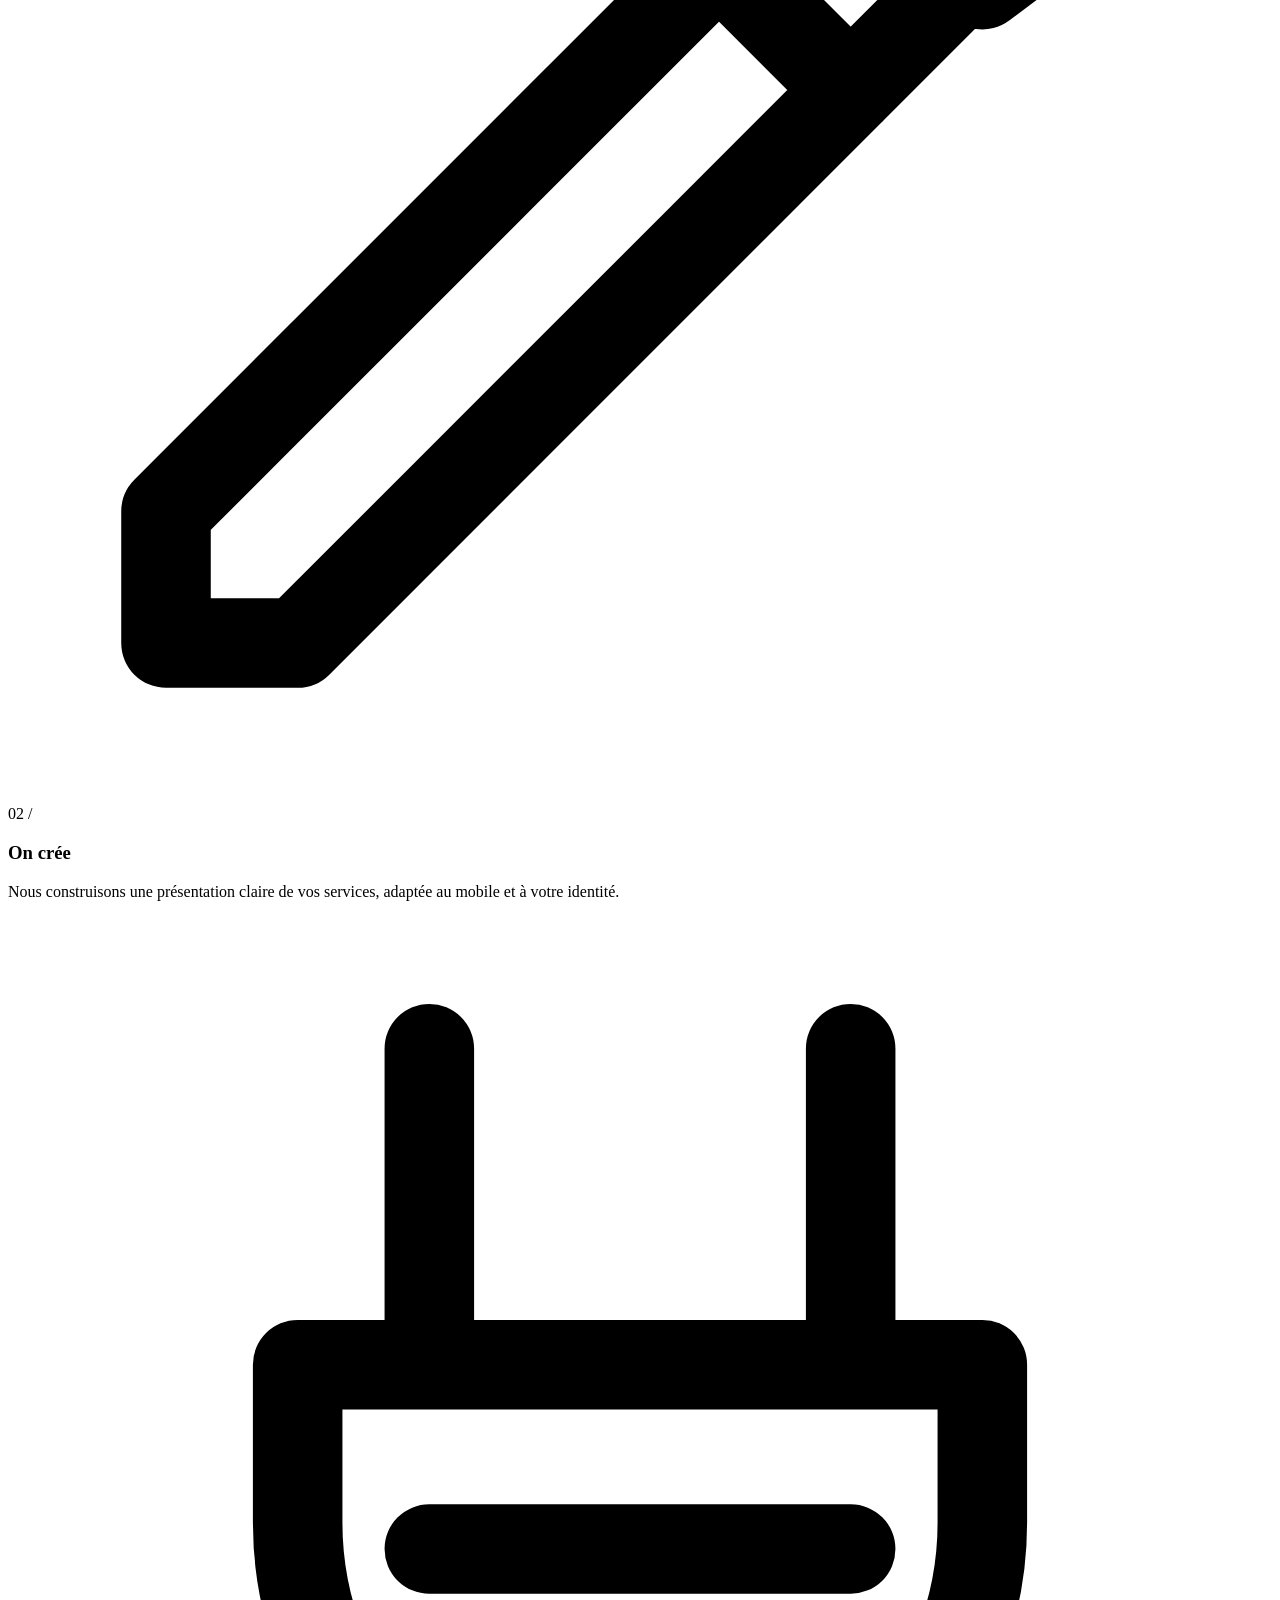
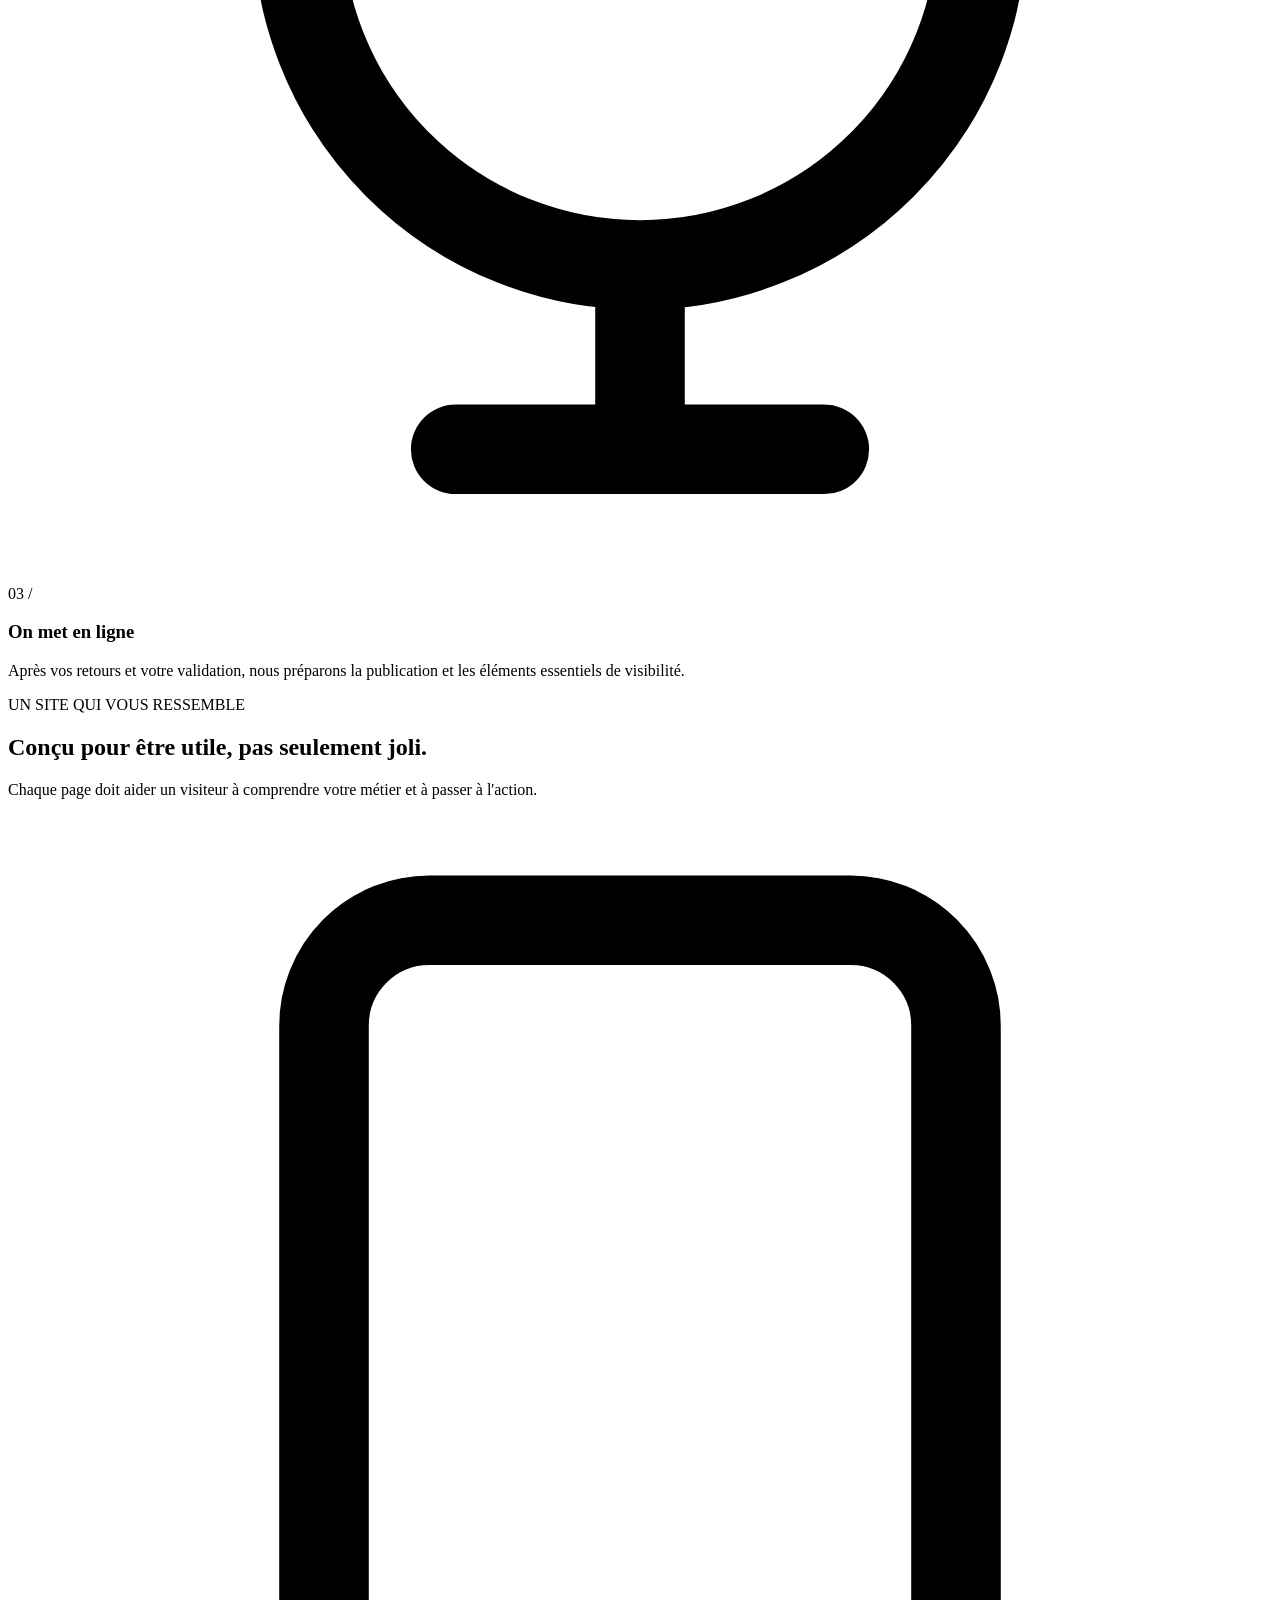
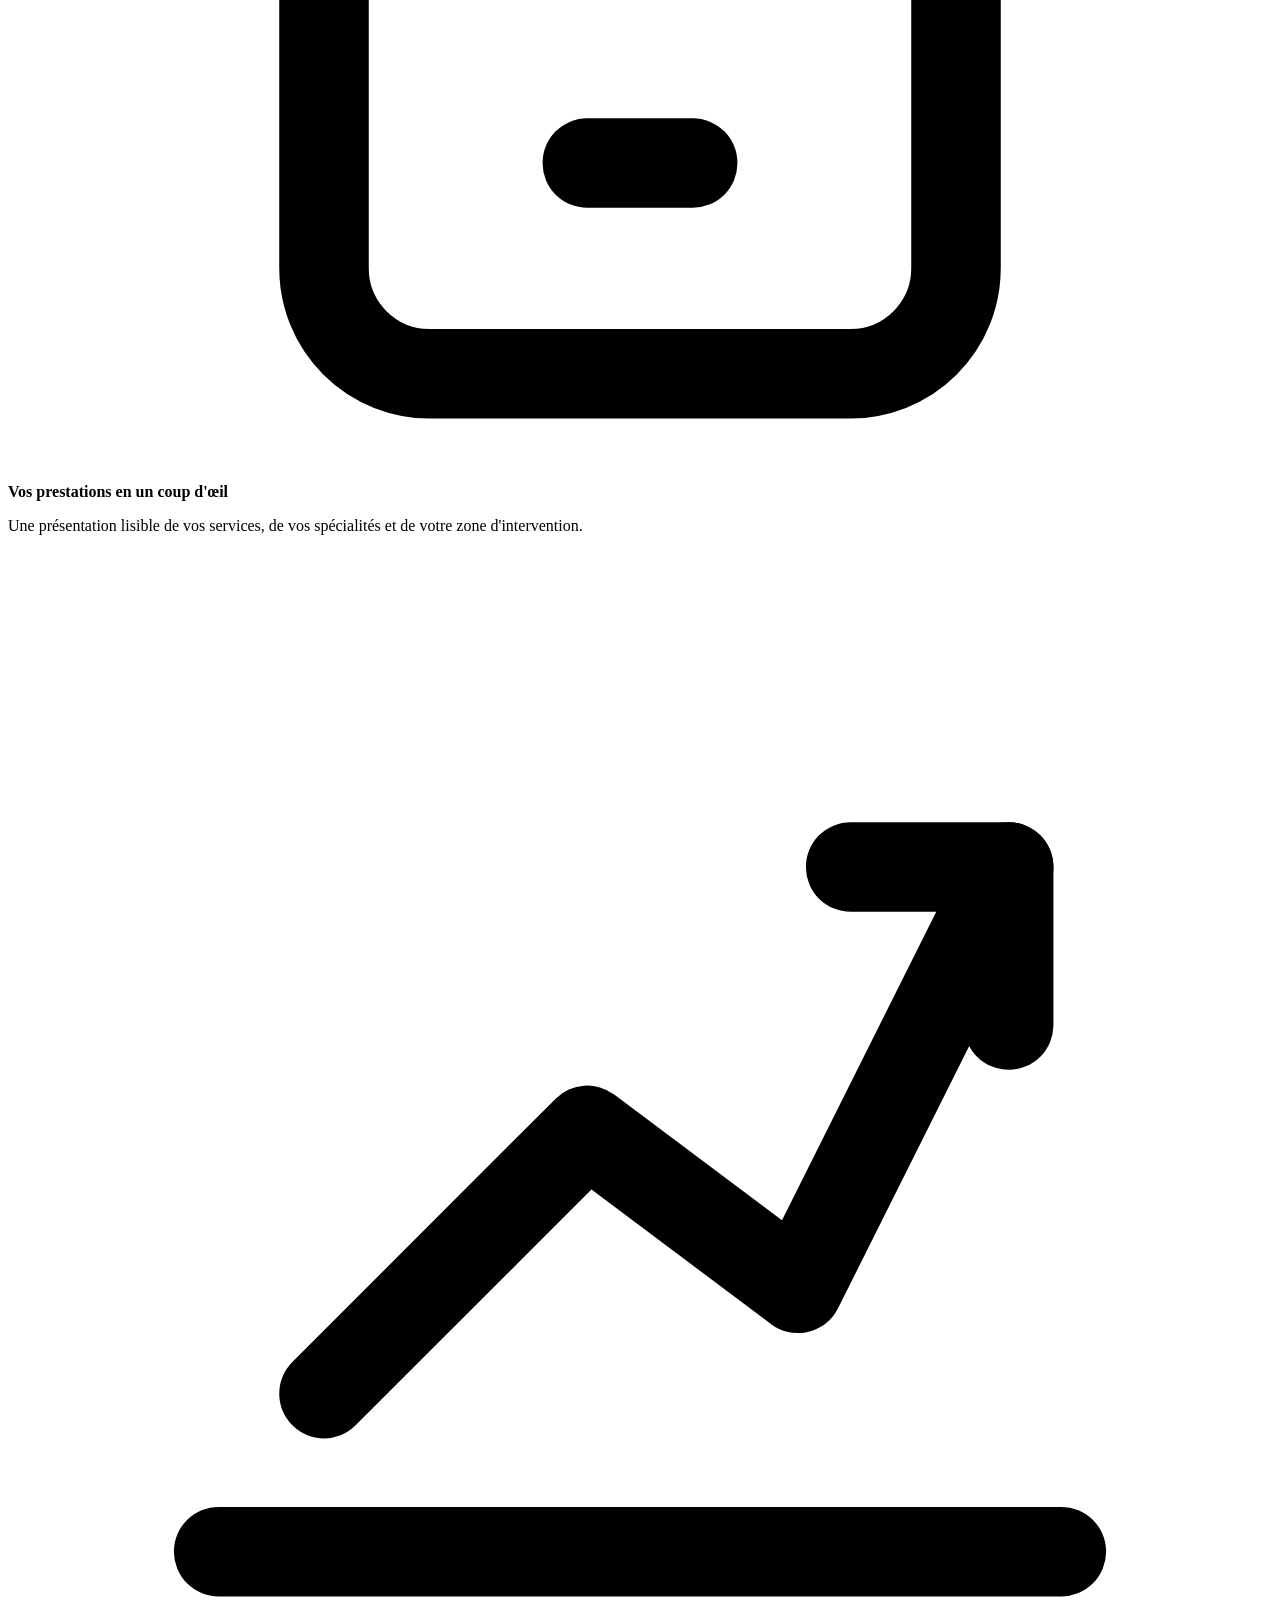
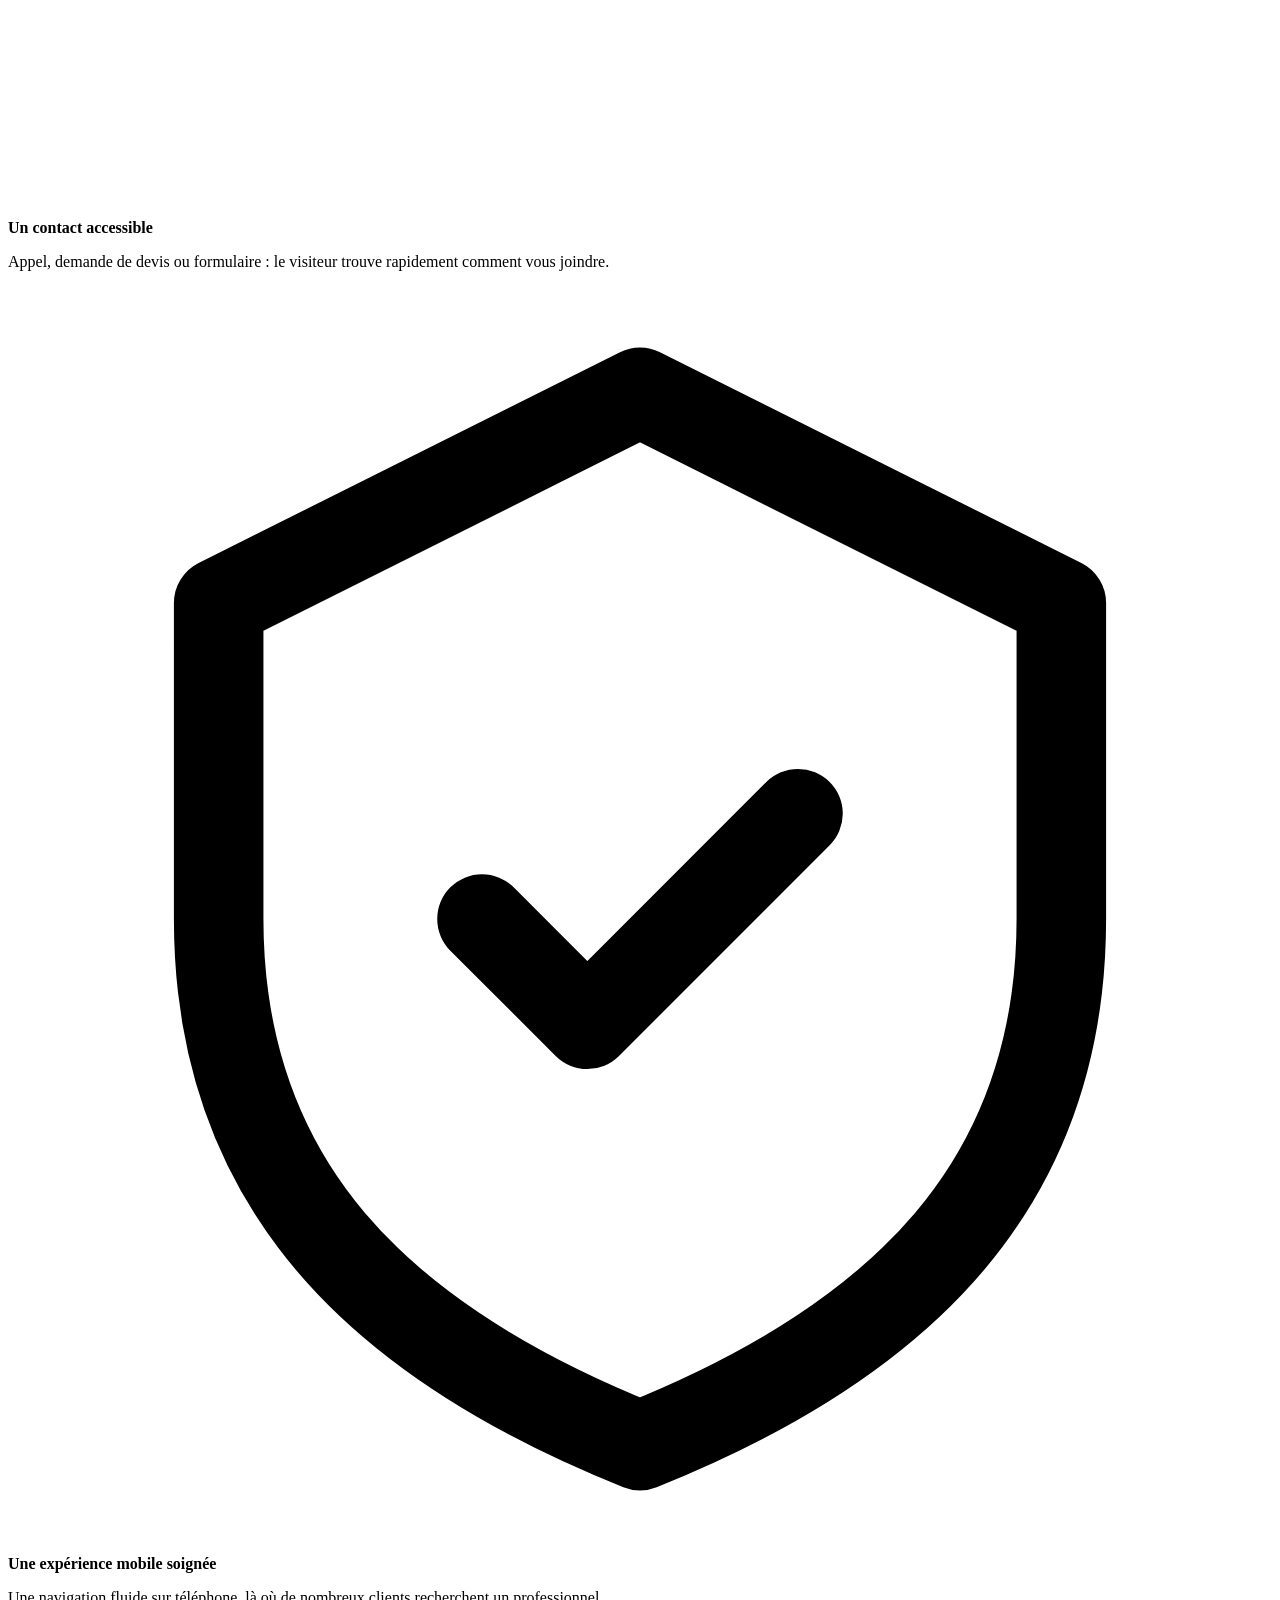
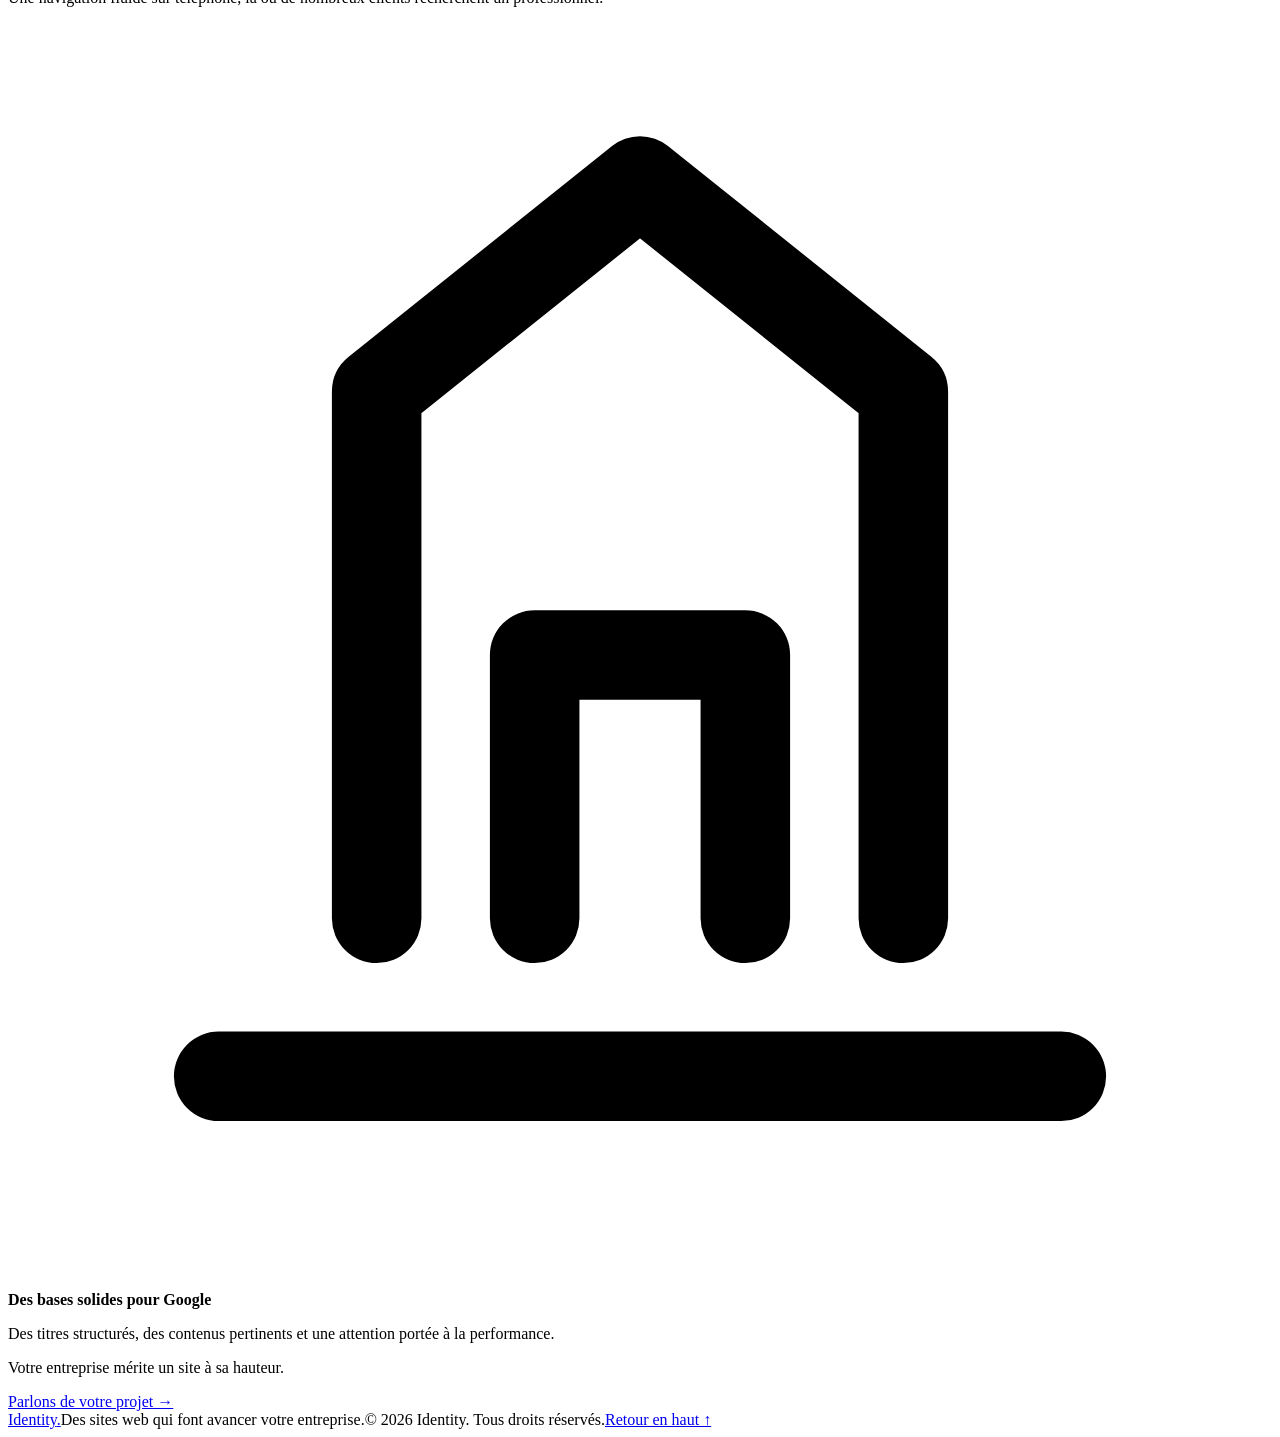
==== commit 0ee818d4: "Hero: cinematic reel of the client sites behind the first section Replaces the 3D laptop. The four s" ====
--- a/public/index.html
+++ b/public/index.html
@@ -1 +1 @@
-<!doctype html><html lang="fr"><head><meta charset="UTF-8"><meta name="viewport" content="width=device-width, initial-scale=1"><meta name="theme-color" content="#f7f5f0"><meta name="description" content="Identity. — Des sites web modernes, rapides et sur mesure qui font avancer votre entreprise. Agence de création de sites vitrines pour artisans, commerçants et indépendants."><title>Identity. — Des sites web qui font avancer votre entreprise.</title><link rel="preconnect" href="https://fonts.googleapis.com"><link rel="preconnect" href="https://fonts.gstatic.com" crossorigin><link href="https://fonts.googleapis.com/css2?family=DM+Sans:wght@400;500;600;700&family=Manrope:wght@400;500;600;700;800&display=swap" rel="stylesheet"><link rel="stylesheet" href="/theme.css"><link rel="stylesheet" href="/moodboard.css"><link rel="stylesheet" href="/pages.css"><link rel="stylesheet" href="/mobile.css"><link rel="stylesheet" href="/identity-dots.css"><link rel="stylesheet" href="/animation2.css"><link rel="stylesheet" href="/editorial.css"><link rel="stylesheet" href="/showcase.css"><link rel="stylesheet" href="/portfolio.css"><link rel="stylesheet" href="/laptop-video.css"></head><body><header class="nav"><a class="brand" href="/" aria-label="Identity, accueil">Identity<span>.</span></a><nav id="menu-links"><a class="active" href="/">Accueil</a><a href="/services.html">Services</a><a href="/realisations.html">Réalisations</a><a href="/a-propos.html">À propos</a><a href="/tarifs.html">Tarifs</a></nav><a href="/contact.html" class="nav-cta">Démarrer mon projet <span>→</span></a><button id="menu-toggle" class="menu-toggle" aria-label="Ouvrir le menu" aria-expanded="false">☰</button></header><main><section class="hero" id="accueil"><div class="hero-left"><div class="hero-copy"><div class="hero-eyebrow">SITES WEB POUR ARTISANS ET COMMERÇANTS</div><h1>Des sites web<br>qui font avancer<br>votre entreprise<span>.</span></h1><p>Nous créons des sites modernes, rapides et sur-mesure pour les artisans, commerçants et indépendants qui veulent plus de visibilité et plus de clients.</p><div class="hero-buttons"><a href="/contact.html" class="button black">Démarrer mon projet <span>→</span></a><a href="/realisations.html" class="underlink">Voir nos réalisations</a></div></div><div class="benefits"><div><span class="benefit-icon"><svg viewBox="0 0 32 32" fill="none" stroke="currentColor" stroke-width="2.5" stroke-linecap="round" stroke-linejoin="round" aria-hidden="true"><path d="M5 25h4V15H5zM14 25h4V8h-4zM23 25h4V3h-4z"/></svg></span><p><strong>Plus de visibilité</strong><br>Attirez plus de clients près de chez vous.</p></div><div><span class="benefit-icon phone-icon"><svg viewBox="0 0 32 32" fill="none" stroke="currentColor" stroke-width="2.5" stroke-linecap="round" stroke-linejoin="round" aria-hidden="true"><rect x="8" y="3" width="16" height="26" rx="3"/><path d="M14 25h4"/></svg></span><p><strong>Un site sur-mesure</strong><br>Adapté à votre métier et à vos besoins.</p></div><div><span class="benefit-icon bars-icon"><svg viewBox="0 0 32 32" fill="none" stroke="currentColor" stroke-width="2.5" stroke-linejoin="round" aria-hidden="true"><path d="m18 2-12 16h10l-2 12 13-18H17z"/></svg></span><p><strong>Rapide et efficace</strong><br>Un site optimisé pour Google et mobile.</p></div></div></div><div class="hero-right"><div class="light-accent"></div><div class="laptop"><div class="laptop-screen laptop-carousel" role="region" aria-roledescription="carrousel" aria-label="Vidéos de navigation des sites Identity"><div class="laptop-slide is-active" data-project="adrian-rodriguez" aria-hidden="false"><video class="laptop-project-video" muted playsinline preload="metadata" poster="/api/portfolio-media/adrian-rodriguez?poster=1&v=smooth83" aria-label="Navigation réelle sur Adrian Rodriguez"><source src="/api/portfolio-media/adrian-rodriguez?v=smooth83" type="video/mp4"></video><div class="laptop-project-label"><span>Adrian Rodriguez</span><small>SITE VITRINE</small></div><div class="laptop-video-progress" aria-hidden="true"><span></span></div></div><div class="laptop-slide" data-project="nba-edge" aria-hidden="true"><video class="laptop-project-video" muted playsinline preload="none" poster="/api/portfolio-media/nba-edge?poster=1&v=smooth83" aria-label="Navigation réelle sur NBA Edge Lab"><source src="/api/portfolio-media/nba-edge?v=smooth83" type="video/mp4"></video><div class="laptop-project-label"><span>NBA Edge Lab</span><small>APPLICATION DATA</small></div><div class="laptop-video-progress" aria-hidden="true"><span></span></div></div><div class="laptop-slide" data-project="tandem" aria-hidden="true"><video class="laptop-project-video" muted playsinline preload="none" poster="/api/portfolio-media/tandem?poster=1&v=smooth83" aria-label="Navigation réelle sur Tandem"><source src="/api/portfolio-media/tandem?v=smooth83" type="video/mp4"></video><div class="laptop-project-label"><span>Tandem</span><small>APPLICATION SERVICES</small></div><div class="laptop-video-progress" aria-hidden="true"><span></span></div></div><div class="laptop-slide" data-project="electricien" aria-hidden="true"><video class="laptop-project-video" muted playsinline preload="none" poster="/api/portfolio-media/electricien?poster=1&v=smooth83" aria-label="Navigation réelle sur Atelier Volt"><source src="/api/portfolio-media/electricien?v=smooth83" type="video/mp4"></video><div class="laptop-project-label"><span>Atelier Volt</span><small>SITE ARTISAN</small></div><div class="laptop-video-progress" aria-hidden="true"><span></span></div></div><div class="laptop-carousel-controls"><button type="button" class="laptop-prev" aria-label="Voir la démonstration précédente">‹</button><span class="laptop-progress" aria-live="polite">01 / 04</span><button type="button" class="laptop-next" aria-label="Voir la démonstration suivante">›</button></div></div><div class="laptop-bottom"><div class="keyboard"></div><div class="trackpad"></div></div></div><div class="stone-surface"></div></div></section><section class="editorial"><div class="editorial-head"><span class="overline">COMMENT ÇA MARCHE</span><h2>Votre futur site, étape par étape.</h2><p>Un accompagnement simple, de la première discussion jusqu'à la mise en ligne.</p></div><div class="editorial-grid"><article class="editorial-card"><span class="service-icon" aria-hidden="true"><svg viewBox="0 0 24 24" fill="none" stroke="currentColor" stroke-width="1.7" stroke-linecap="round" stroke-linejoin="round"><circle cx="7" cy="6" r="2.4"/><circle cx="17" cy="6" r="2.4"/><path d="M2.5 19v-3a4.5 4.5 0 0 1 9 0v3M12.5 19v-3a4.5 4.5 0 0 1 9 0v3M9.5 10.5h5l-2 2M14.5 10.5l-2-2"/></svg></span><span class="number">01 /</span><h3>On échange</h3><p>Vous nous présentez votre activité, votre clientèle et ce que vous attendez de votre site.</p></article><article class="editorial-card"><span class="service-icon" aria-hidden="true"><svg viewBox="0 0 24 24" fill="none" stroke="currentColor" stroke-width="1.7" stroke-linecap="round" stroke-linejoin="round"><path d="M3 18.5 15.5 6l2.5 2.5L5.5 21H3v-2.5ZM13.5 8l2.5 2.5M15.5 6l2-2a2 2 0 0 1 3 3l-2 1.5M4 5h5M6.5 2.5v5"/></svg></span><span class="number">02 /</span><h3>On crée</h3><p>Nous construisons une présentation claire de vos services, adaptée au mobile et à votre identité.</p></article><article class="editorial-card"><span class="service-icon" aria-hidden="true"><svg viewBox="0 0 24 24" fill="none" stroke="currentColor" stroke-width="1.7" stroke-linecap="round" stroke-linejoin="round"><path d="M8 2.5v6M16 2.5v6M5.5 8.5h13v3a6.5 6.5 0 0 1-13 0v-3ZM12 18v3.5M8.5 21.5h7M8 12h8"/></svg></span><span class="number">03 /</span><h3>On met en ligne</h3><p>Après vos retours et votre validation, nous préparons la publication et les éléments essentiels de visibilité.</p></article></div></section><section class="editorial"><div class="editorial-head"><span class="overline">UN SITE QUI VOUS RESSEMBLE</span><h2>Conçu pour être utile, pas seulement joli.</h2><p>Chaque page doit aider un visiteur à comprendre votre métier et à passer à l'action.</p></div><div class="editorial-list"><div><span class="service-icon" aria-hidden="true"><svg viewBox="0 0 24 24" fill="none" stroke="currentColor" stroke-width="1.7" stroke-linecap="round" stroke-linejoin="round"><rect x="6" y="2" width="12" height="20" rx="2"/><path d="M11 18h2"/></svg></span><strong>Vos prestations en un coup d'œil</strong><p>Une présentation lisible de vos services, de vos spécialités et de votre zone d'intervention.</p></div><div><span class="service-icon" aria-hidden="true"><svg viewBox="0 0 24 24" fill="none" stroke="currentColor" stroke-width="1.7" stroke-linecap="round" stroke-linejoin="round"><path d="M4 19h16M6 16l5-5 4 3 4-8"/><path d="M16 6h3v3"/></svg></span><strong>Un contact accessible</strong><p>Appel, demande de devis ou formulaire : le visiteur trouve rapidement comment vous joindre.</p></div><div><span class="service-icon" aria-hidden="true"><svg viewBox="0 0 24 24" fill="none" stroke="currentColor" stroke-width="1.7" stroke-linecap="round" stroke-linejoin="round"><path d="m12 2 8 4v6c0 5-3 8-8 10-5-2-8-5-8-10V6Z"/><path d="m9 12 2 2 4-4"/></svg></span><strong>Une expérience mobile soignée</strong><p>Une navigation fluide sur téléphone, là où de nombreux clients recherchent un professionnel.</p></div><div><span class="service-icon" aria-hidden="true"><svg viewBox="0 0 24 24" fill="none" stroke="currentColor" stroke-width="1.7" stroke-linecap="round" stroke-linejoin="round"><path d="M4 20h16M7 17V7l5-4 5 4v10M10 17v-5h4v5"/></svg></span><strong>Des bases solides pour Google</strong><p>Des titres structurés, des contenus pertinents et une attention portée à la performance.</p></div></div></section><div class="page-end"><p>Votre entreprise mérite un site à sa hauteur.</p><a class="button black" href="/contact.html">Parlons de votre projet →</a></div></main><footer><a class="brand" href="/">Identity<span>.</span></a><span>Des sites web qui font avancer votre entreprise.</span><span>© 2026 Identity. Tous droits réservés.</span><a href="/">Retour en haut ↑</a></footer><script src="/site.js" defer></script><script src="/identity-dots.js" defer></script><script src="/animation2.js" defer></script><script src="/showcase.js" defer></script></body></html>+<!doctype html><html lang="fr"><head><meta charset="UTF-8"><meta name="viewport" content="width=device-width, initial-scale=1"><meta name="theme-color" content="#f7f5f0"><meta name="description" content="Identity. — Des sites web modernes, rapides et sur mesure qui font avancer votre entreprise. Agence de création de sites vitrines pour artisans, commerçants et indépendants."><title>Identity. — Des sites web qui font avancer votre entreprise.</title><link rel="icon" href="/favicon.svg" type="image/svg+xml"><link rel="canonical" href="https://byidentity.dev/"><meta property="og:type" content="website"><meta property="og:site_name" content="Identity."><meta property="og:locale" content="fr_FR"><meta property="og:title" content="Identity. — Des sites web qui font avancer votre entreprise."><meta property="og:description" content="Identity. — Des sites web modernes, rapides et sur mesure qui font avancer votre entreprise. Agence de création de sites vitrines pour artisans, commerçants et indépendants."><meta property="og:url" content="https://byidentity.dev/"><meta property="og:image" content="https://byidentity.dev/share.jpg"><meta property="og:image:width" content="1200"><meta property="og:image:height" content="630"><meta name="twitter:card" content="summary_large_image"><link rel="preconnect" href="https://fonts.googleapis.com"><link rel="preconnect" href="https://fonts.gstatic.com" crossorigin><link href="https://fonts.googleapis.com/css2?family=DM+Sans:wght@400;500;600;700&family=Manrope:wght@400;500;600;700;800&display=swap" rel="stylesheet"><link rel="stylesheet" href="/theme.css"><link rel="stylesheet" href="/moodboard.css"><link rel="stylesheet" href="/pages.css"><link rel="stylesheet" href="/mobile.css"><link rel="stylesheet" href="/identity-dots.css"><link rel="stylesheet" href="/logo3d.css"><link rel="stylesheet" href="/editorial.css"><link rel="stylesheet" href="/showcase.css"><link rel="stylesheet" href="/portfolio.css"><link rel="stylesheet" href="/laptop-video.css"><link rel="stylesheet" href="/reel.css"><link rel="stylesheet" href="/polish.css"></head><body><header class="nav"><a class="brand" href="/" aria-label="Identity, accueil">Identity<span>.</span></a><nav id="menu-links"><a class="active" href="/">Accueil</a><a href="/services.html">Services</a><a href="/realisations.html">Réalisations</a><a href="/a-propos.html">À propos</a><a href="/tarifs.html">Tarifs</a></nav><a href="/contact.html" class="nav-cta">Démarrer mon projet <span>→</span></a><button id="menu-toggle" class="menu-toggle" aria-label="Ouvrir le menu" aria-expanded="false">☰</button></header><main><section class="hero hero--reel" id="accueil"><div class="hero-left"><div class="hero-copy"><div class="hero-eyebrow">SITES WEB POUR ARTISANS ET COMMERÇANTS</div><h1>Des sites web<br>qui font avancer<br>votre entreprise<span>.</span></h1><p>Nous créons des sites modernes, rapides et sur-mesure pour les artisans, commerçants et indépendants qui veulent plus de visibilité et plus de clients.</p><div class="hero-buttons"><a href="/contact.html" class="button black">Démarrer mon projet <span>→</span></a><a href="/realisations.html" class="underlink">Voir nos réalisations</a></div></div><div class="benefits"><div><span class="benefit-icon"><svg viewBox="0 0 32 32" fill="none" stroke="currentColor" stroke-width="2.5" stroke-linecap="round" stroke-linejoin="round" aria-hidden="true"><path d="M5 25h4V15H5zM14 25h4V8h-4zM23 25h4V3h-4z"/></svg></span><p><strong>Plus de visibilité</strong><br>Attirez plus de clients près de chez vous.</p></div><div><span class="benefit-icon phone-icon"><svg viewBox="0 0 32 32" fill="none" stroke="currentColor" stroke-width="2.5" stroke-linecap="round" stroke-linejoin="round" aria-hidden="true"><rect x="8" y="3" width="16" height="26" rx="3"/><path d="M14 25h4"/></svg></span><p><strong>Un site sur-mesure</strong><br>Adapté à votre métier et à vos besoins.</p></div><div><span class="benefit-icon bars-icon"><svg viewBox="0 0 32 32" fill="none" stroke="currentColor" stroke-width="2.5" stroke-linejoin="round" aria-hidden="true"><path d="m18 2-12 16h10l-2 12 13-18H17z"/></svg></span><p><strong>Rapide et efficace</strong><br>Un site optimisé pour Google et mobile.</p></div></div></div><div class="hero-reel" role="region" aria-roledescription="démonstration" aria-label="Les sites réalisés par Identity, en navigation réelle"><div class="reel-stage"><video class="reel-video is-active" muted playsinline preload="auto" data-name="Adrian Rodriguez" data-kind="Site vitrine" poster="/api/portfolio-media/adrian-rodriguez?poster=1&v=smooth83" aria-label="Navigation réelle sur le site Adrian Rodriguez"><source src="/api/portfolio-media/adrian-rodriguez?v=smooth83" type="video/mp4"></video><video class="reel-video" muted playsinline preload="none" data-name="NBA Edge Lab" data-kind="Application data" poster="/api/portfolio-media/nba-edge?poster=1&v=smooth83" aria-label="Navigation réelle sur le site NBA Edge Lab"><source src="/api/portfolio-media/nba-edge?v=smooth83" type="video/mp4"></video><video class="reel-video" muted playsinline preload="none" data-name="Tandem" data-kind="Application services" poster="/api/portfolio-media/tandem?poster=1&v=smooth83" aria-label="Navigation réelle sur le site Tandem"><source src="/api/portfolio-media/tandem?v=smooth83" type="video/mp4"></video><video class="reel-video" muted playsinline preload="none" data-name="Atelier Volt" data-kind="Site artisan" poster="/api/portfolio-media/electricien?poster=1&v=smooth83" aria-label="Navigation réelle sur le site Atelier Volt"><source src="/api/portfolio-media/electricien?v=smooth83" type="video/mp4"></video></div><div class="reel-veil" aria-hidden="true"></div><div class="reel-fade" aria-hidden="true"></div></div><div class="reel-controls"><button type="button" class="reel-prev" aria-label="Site précédent">‹</button><span class="reel-now" aria-live="polite"><span class="reel-name">Adrian Rodriguez</span><span class="reel-kind">Site vitrine</span></span><span class="reel-count">01 / 04</span><button type="button" class="reel-pause" aria-label="Mettre en pause le défilement des sites" aria-pressed="false">Ⅱ</button><button type="button" class="reel-next" aria-label="Site suivant">›</button></div></section><section class="editorial"><div class="editorial-head"><span class="overline">COMMENT ÇA MARCHE</span><h2>Votre futur site, étape par étape.</h2><p>Un accompagnement simple, de la première discussion jusqu'à la mise en ligne.</p></div><div class="editorial-grid"><article class="editorial-card"><span class="service-icon" aria-hidden="true"><svg viewBox="0 0 24 24" fill="none" stroke="currentColor" stroke-width="1.7" stroke-linecap="round" stroke-linejoin="round"><circle cx="7" cy="6" r="2.4"/><circle cx="17" cy="6" r="2.4"/><path d="M2.5 19v-3a4.5 4.5 0 0 1 9 0v3M12.5 19v-3a4.5 4.5 0 0 1 9 0v3M9.5 10.5h5l-2 2M14.5 10.5l-2-2"/></svg></span><span class="number">01 /</span><h3>On échange</h3><p>Vous nous présentez votre activité, votre clientèle et ce que vous attendez de votre site.</p></article><article class="editorial-card"><span class="service-icon" aria-hidden="true"><svg viewBox="0 0 24 24" fill="none" stroke="currentColor" stroke-width="1.7" stroke-linecap="round" stroke-linejoin="round"><path d="M3 18.5 15.5 6l2.5 2.5L5.5 21H3v-2.5ZM13.5 8l2.5 2.5M15.5 6l2-2a2 2 0 0 1 3 3l-2 1.5M4 5h5M6.5 2.5v5"/></svg></span><span class="number">02 /</span><h3>On crée</h3><p>Nous construisons une présentation claire de vos services, adaptée au mobile et à votre identité.</p></article><article class="editorial-card"><span class="service-icon" aria-hidden="true"><svg viewBox="0 0 24 24" fill="none" stroke="currentColor" stroke-width="1.7" stroke-linecap="round" stroke-linejoin="round"><path d="M8 2.5v6M16 2.5v6M5.5 8.5h13v3a6.5 6.5 0 0 1-13 0v-3ZM12 18v3.5M8.5 21.5h7M8 12h8"/></svg></span><span class="number">03 /</span><h3>On met en ligne</h3><p>Après vos retours et votre validation, nous préparons la publication et les éléments essentiels de visibilité.</p></article></div></section><section class="editorial"><div class="editorial-head"><span class="overline">UN SITE QUI VOUS RESSEMBLE</span><h2>Conçu pour être utile, pas seulement joli.</h2><p>Chaque page doit aider un visiteur à comprendre votre métier et à passer à l'action.</p></div><div class="editorial-list"><div><span class="service-icon" aria-hidden="true"><svg viewBox="0 0 24 24" fill="none" stroke="currentColor" stroke-width="1.7" stroke-linecap="round" stroke-linejoin="round"><rect x="6" y="2" width="12" height="20" rx="2"/><path d="M11 18h2"/></svg></span><strong>Vos prestations en un coup d'œil</strong><p>Une présentation lisible de vos services, de vos spécialités et de votre zone d'intervention.</p></div><div><span class="service-icon" aria-hidden="true"><svg viewBox="0 0 24 24" fill="none" stroke="currentColor" stroke-width="1.7" stroke-linecap="round" stroke-linejoin="round"><path d="M4 19h16M6 16l5-5 4 3 4-8"/><path d="M16 6h3v3"/></svg></span><strong>Un contact accessible</strong><p>Appel, demande de devis ou formulaire : le visiteur trouve rapidement comment vous joindre.</p></div><div><span class="service-icon" aria-hidden="true"><svg viewBox="0 0 24 24" fill="none" stroke="currentColor" stroke-width="1.7" stroke-linecap="round" stroke-linejoin="round"><path d="m12 2 8 4v6c0 5-3 8-8 10-5-2-8-5-8-10V6Z"/><path d="m9 12 2 2 4-4"/></svg></span><strong>Une expérience mobile soignée</strong><p>Une navigation fluide sur téléphone, là où de nombreux clients recherchent un professionnel.</p></div><div><span class="service-icon" aria-hidden="true"><svg viewBox="0 0 24 24" fill="none" stroke="currentColor" stroke-width="1.7" stroke-linecap="round" stroke-linejoin="round"><path d="M4 20h16M7 17V7l5-4 5 4v10M10 17v-5h4v5"/></svg></span><strong>Des bases solides pour Google</strong><p>Des titres structurés, des contenus pertinents et une attention portée à la performance.</p></div></div></section><div class="page-end"><p>Votre entreprise mérite un site à sa hauteur.</p><a class="button black" href="/contact.html">Parlons de votre projet →</a></div></main><footer><a class="brand" href="/">Identity<span>.</span></a><span>Des sites web qui font avancer votre entreprise.</span><span>© 2026 Identity. Tous droits réservés.</span><a href="/">Retour en haut ↑</a></footer><script src="/site.js" defer></script><script src="/identity-dots.js" defer></script><script src="/logo3d.js" defer></script><script src="/showcase.js" defer></script><script type="module" src="/reel.js"></script></body></html>
